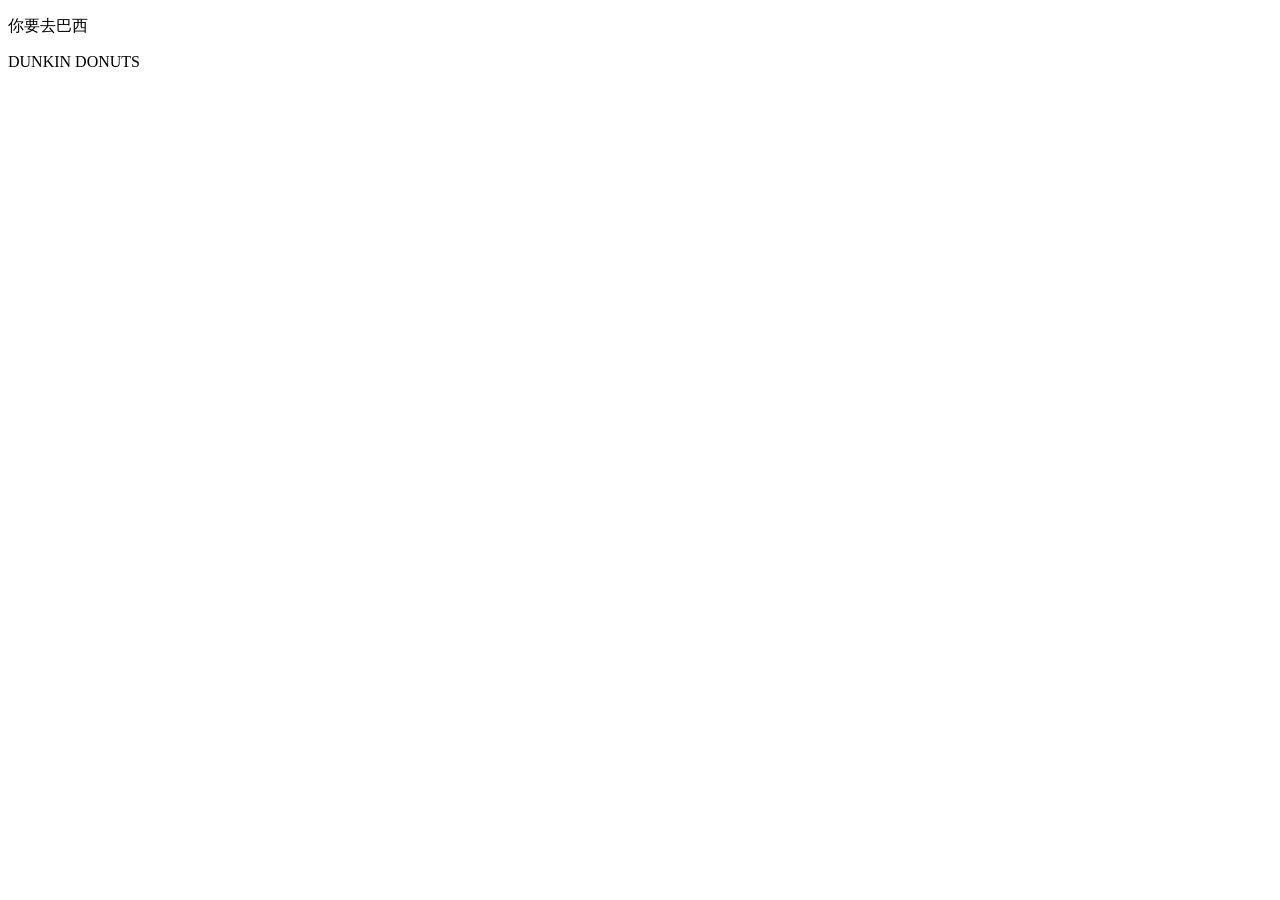
==== index.html @ 85496907 "Merge branch 'master' of https://github.com/VagoImre/test-git" ====
<!DOCTYPE html>
<html lang="de">
<head>
    <meta charset="UTF-8">
    <meta http-equiv="X-UA-Compatible" content="IE=edge">
    <meta name="viewport" content="width=device-width, initial-scale=1.0">
    <title>YOUR GOING TO BRAZIl</title>
</head>
<body>
    <p>你要去巴西</p>
</body>
</html>




DUNKIN DONUTS
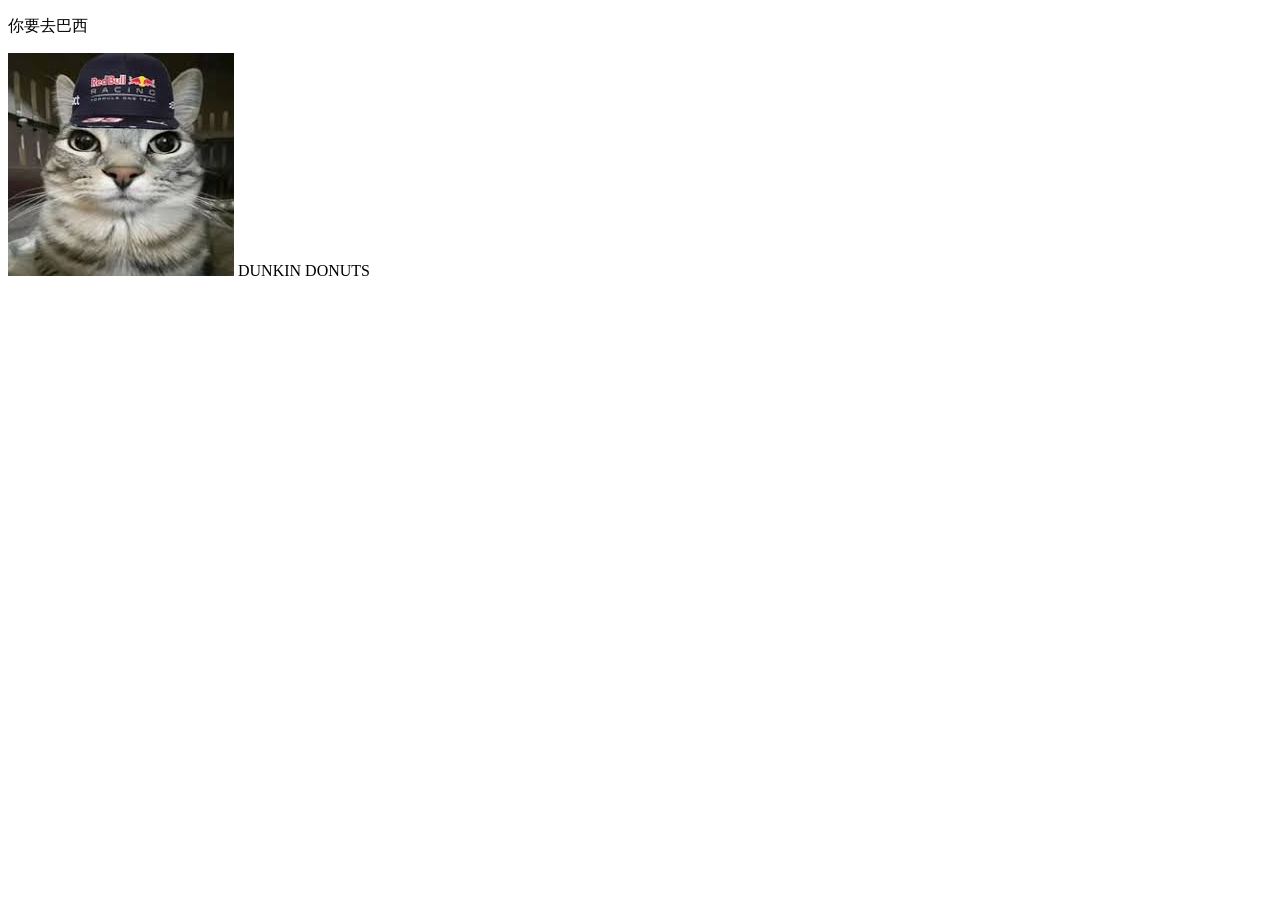
==== commit e4d4de24: "macska update" ====
--- a/index.html
+++ b/index.html
@@ -11,7 +11,7 @@
 </body>
 </html>
 
-
+<img src="Kép.jpg" alt="tebüdöscigány">
 
 
 DUNKIN DONUTS
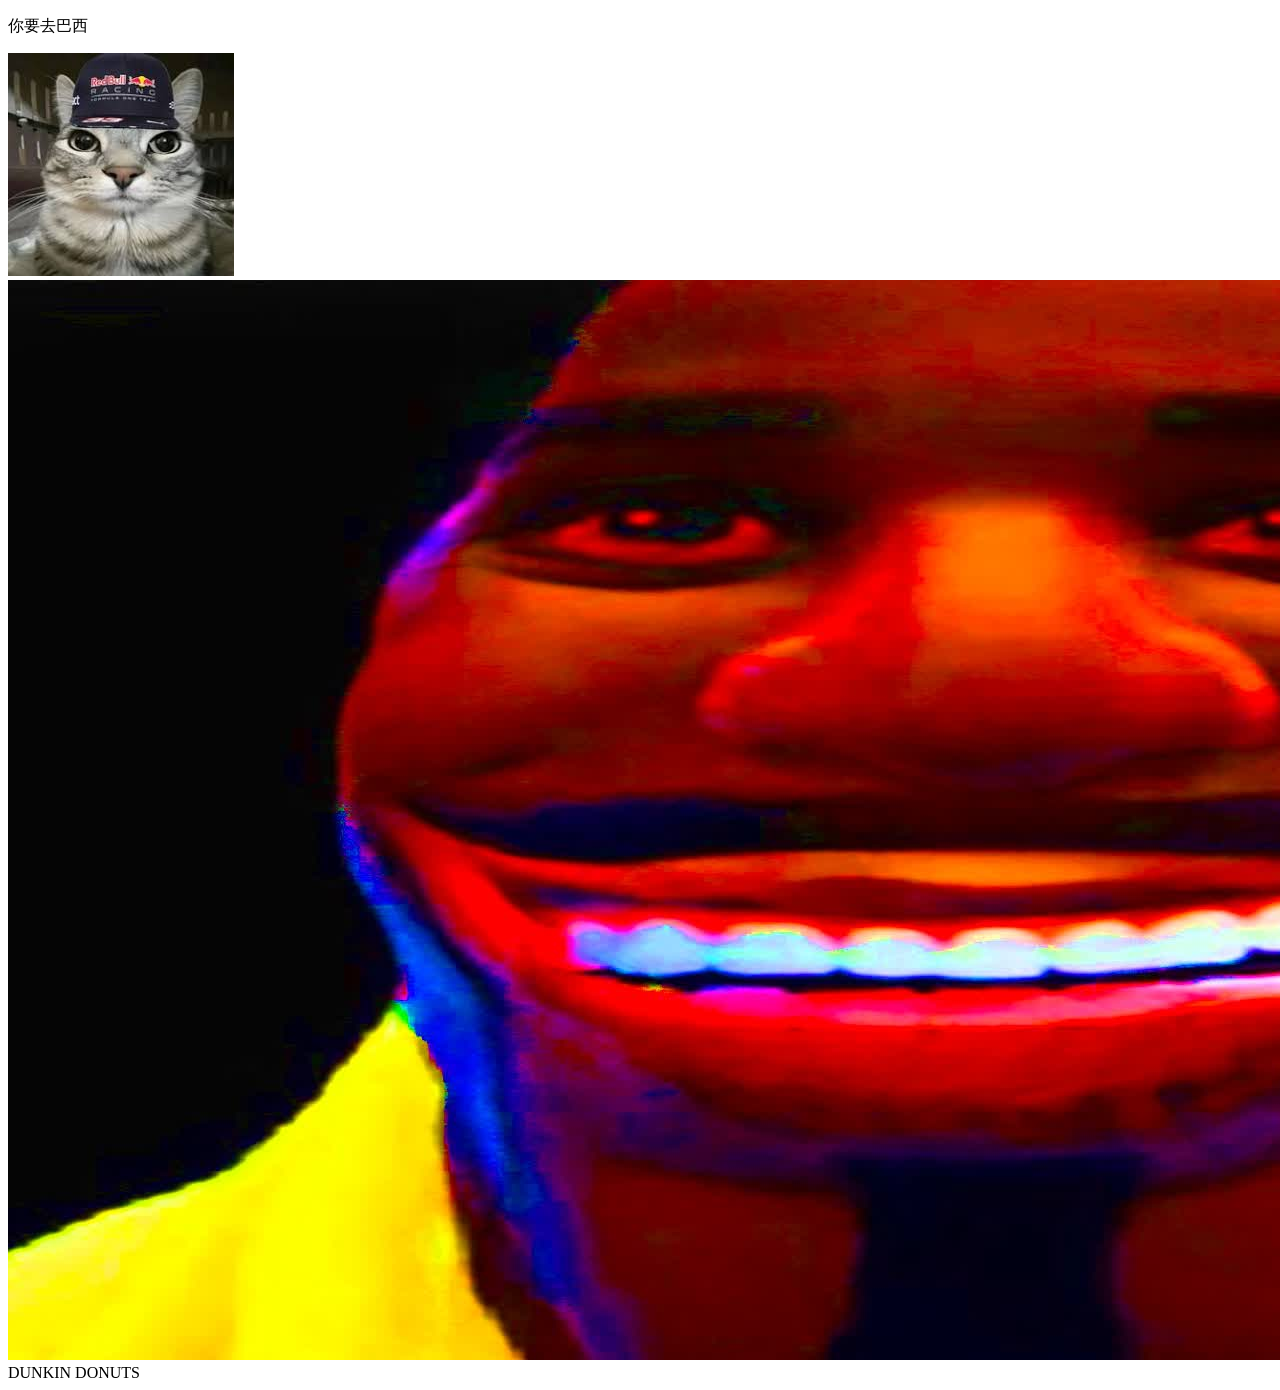
==== commit b5772c7d: "humpscare update" ====
--- a/index.html
+++ b/index.html
@@ -12,6 +12,6 @@
 </html>
 
 <img src="Kép.jpg" alt="tebüdöscigány">
-
+<img src="escari.allert.jpeg" alt="officer nate higgerson">
 
 DUNKIN DONUTS
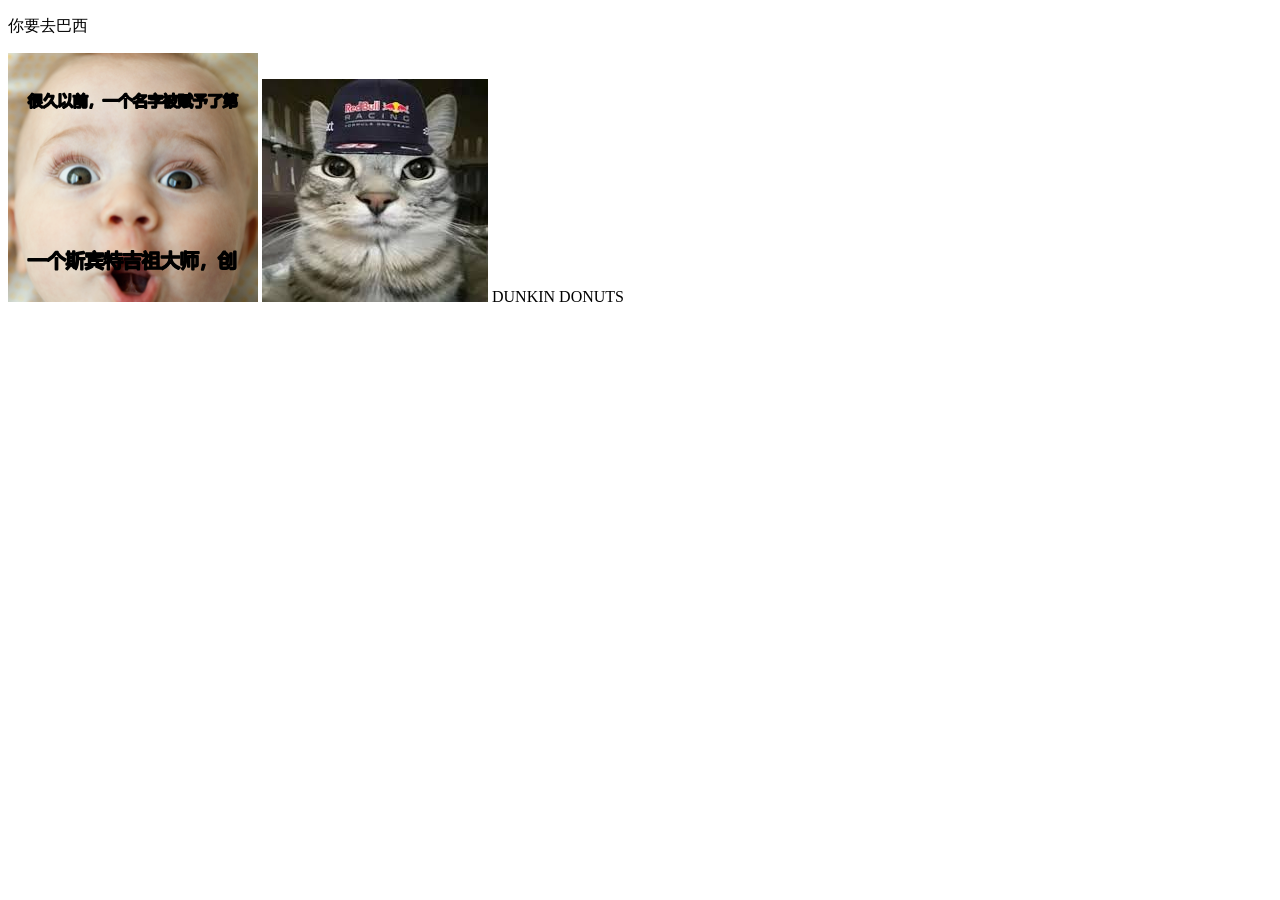
==== commit 0b07f99e: "iallma" ====
--- a/index.html
+++ b/index.html
@@ -8,10 +8,11 @@
 </head>
 <body>
     <p>你要去巴西</p>
+    <img src="bingchilling.png" alt="elmehetszafrancba">
 </body>
 </html>
 
 <img src="Kép.jpg" alt="tebüdöscigány">
-<img src="escari.allert.jpeg" alt="officer nate higgerson">
+
 
 DUNKIN DONUTS
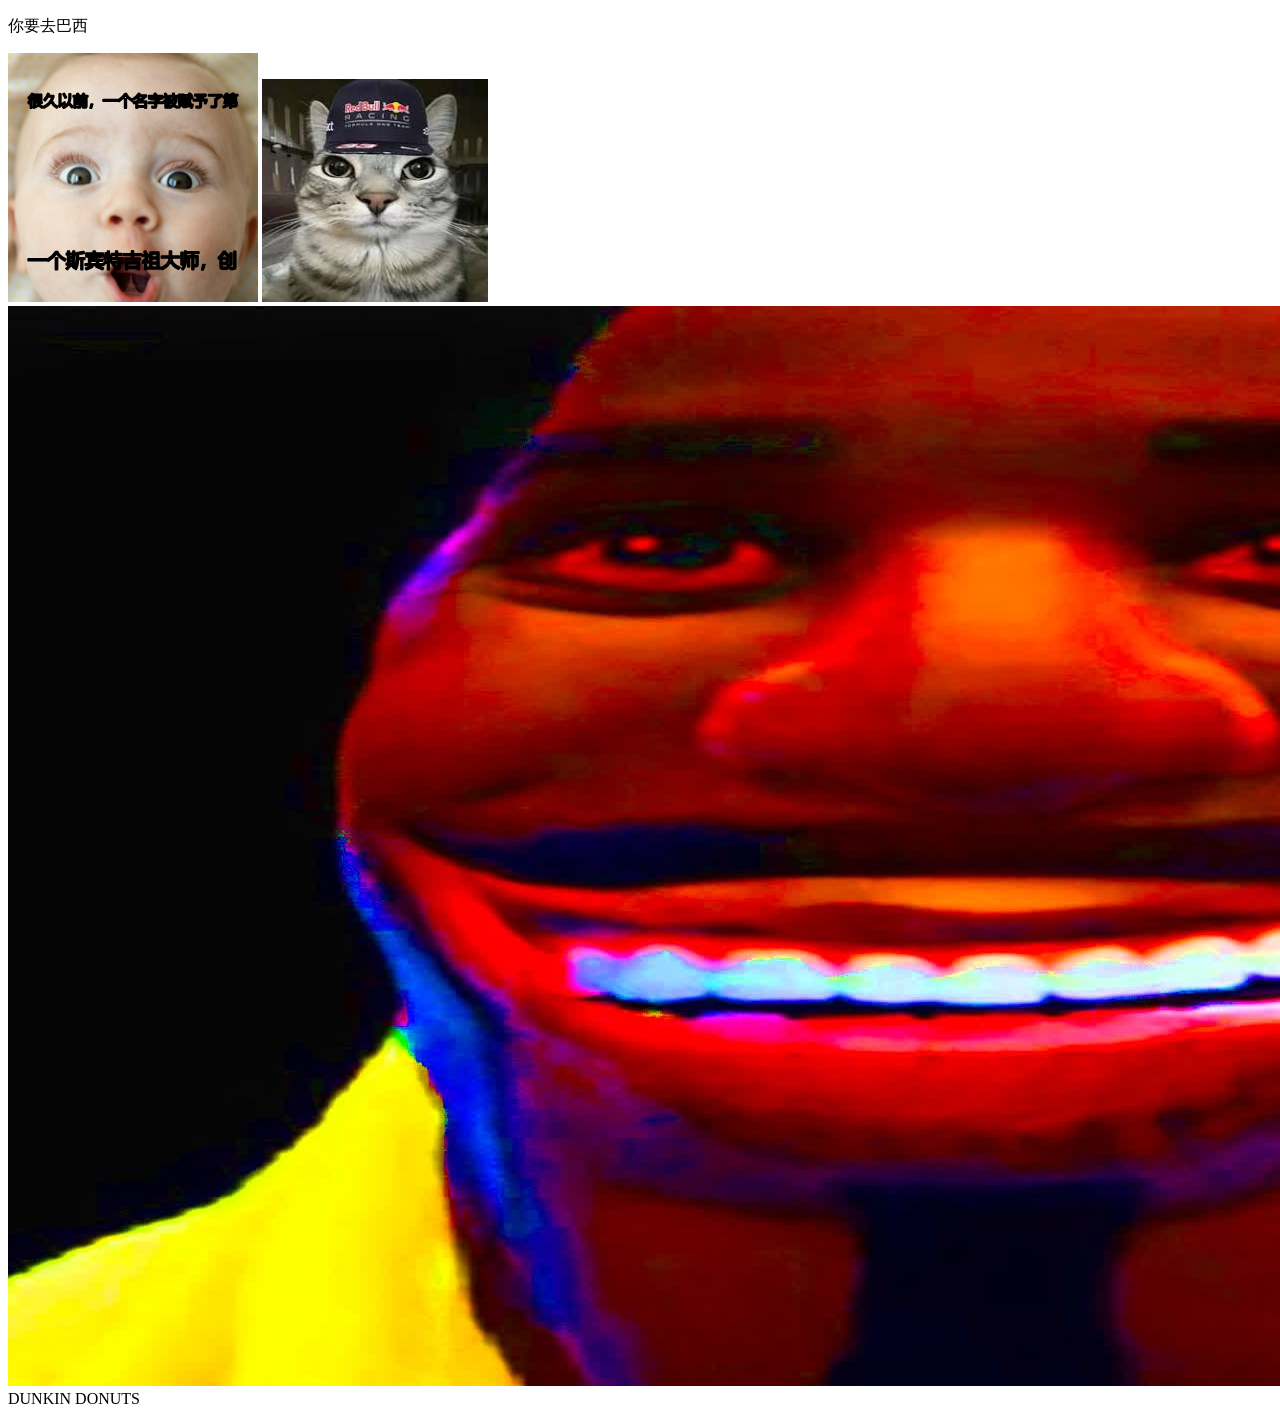
==== commit 50dc8b6a: "Merge branch 'master' of https://github.com/VagoImre/test-git" ====
--- a/index.html
+++ b/index.html
@@ -13,6 +13,6 @@
 </html>
 
 <img src="Kép.jpg" alt="tebüdöscigány">
-
+<img src="escari.allert.jpeg" alt="officer nate higgerson">
 
 DUNKIN DONUTS
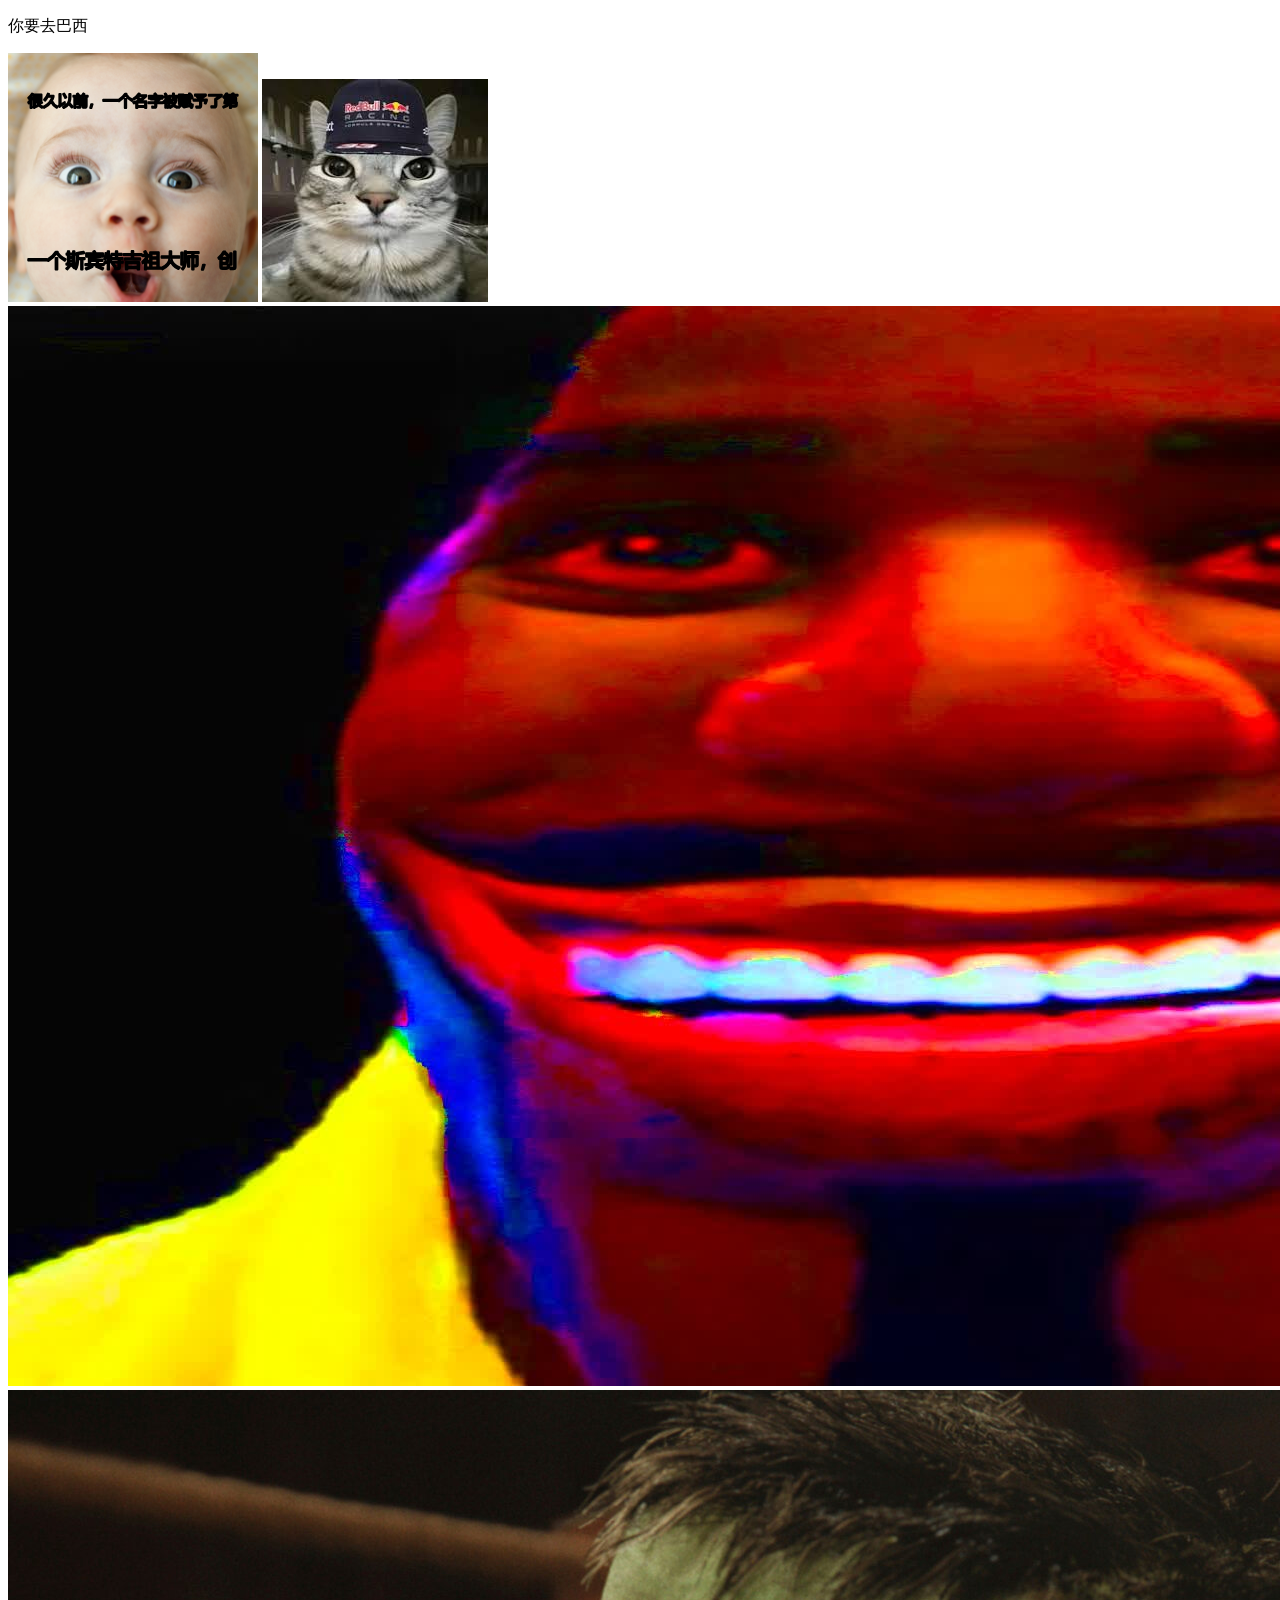
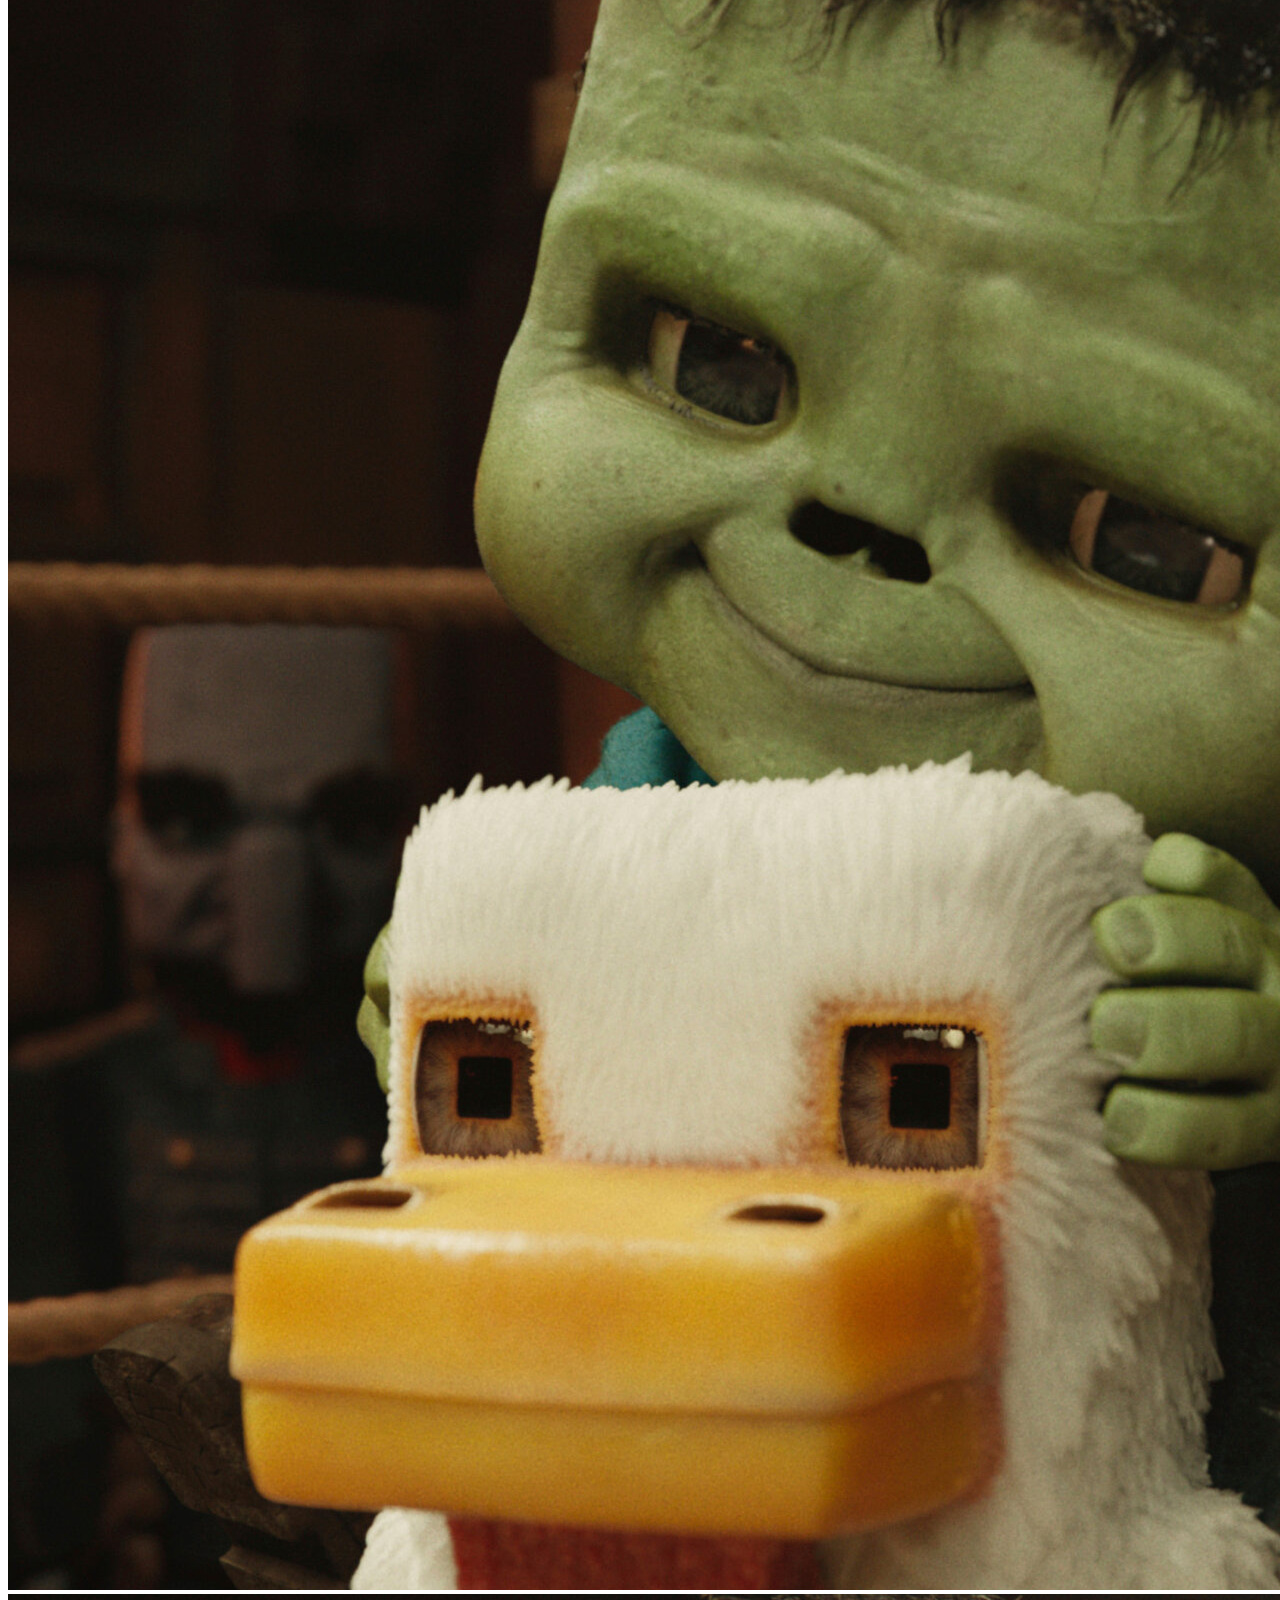
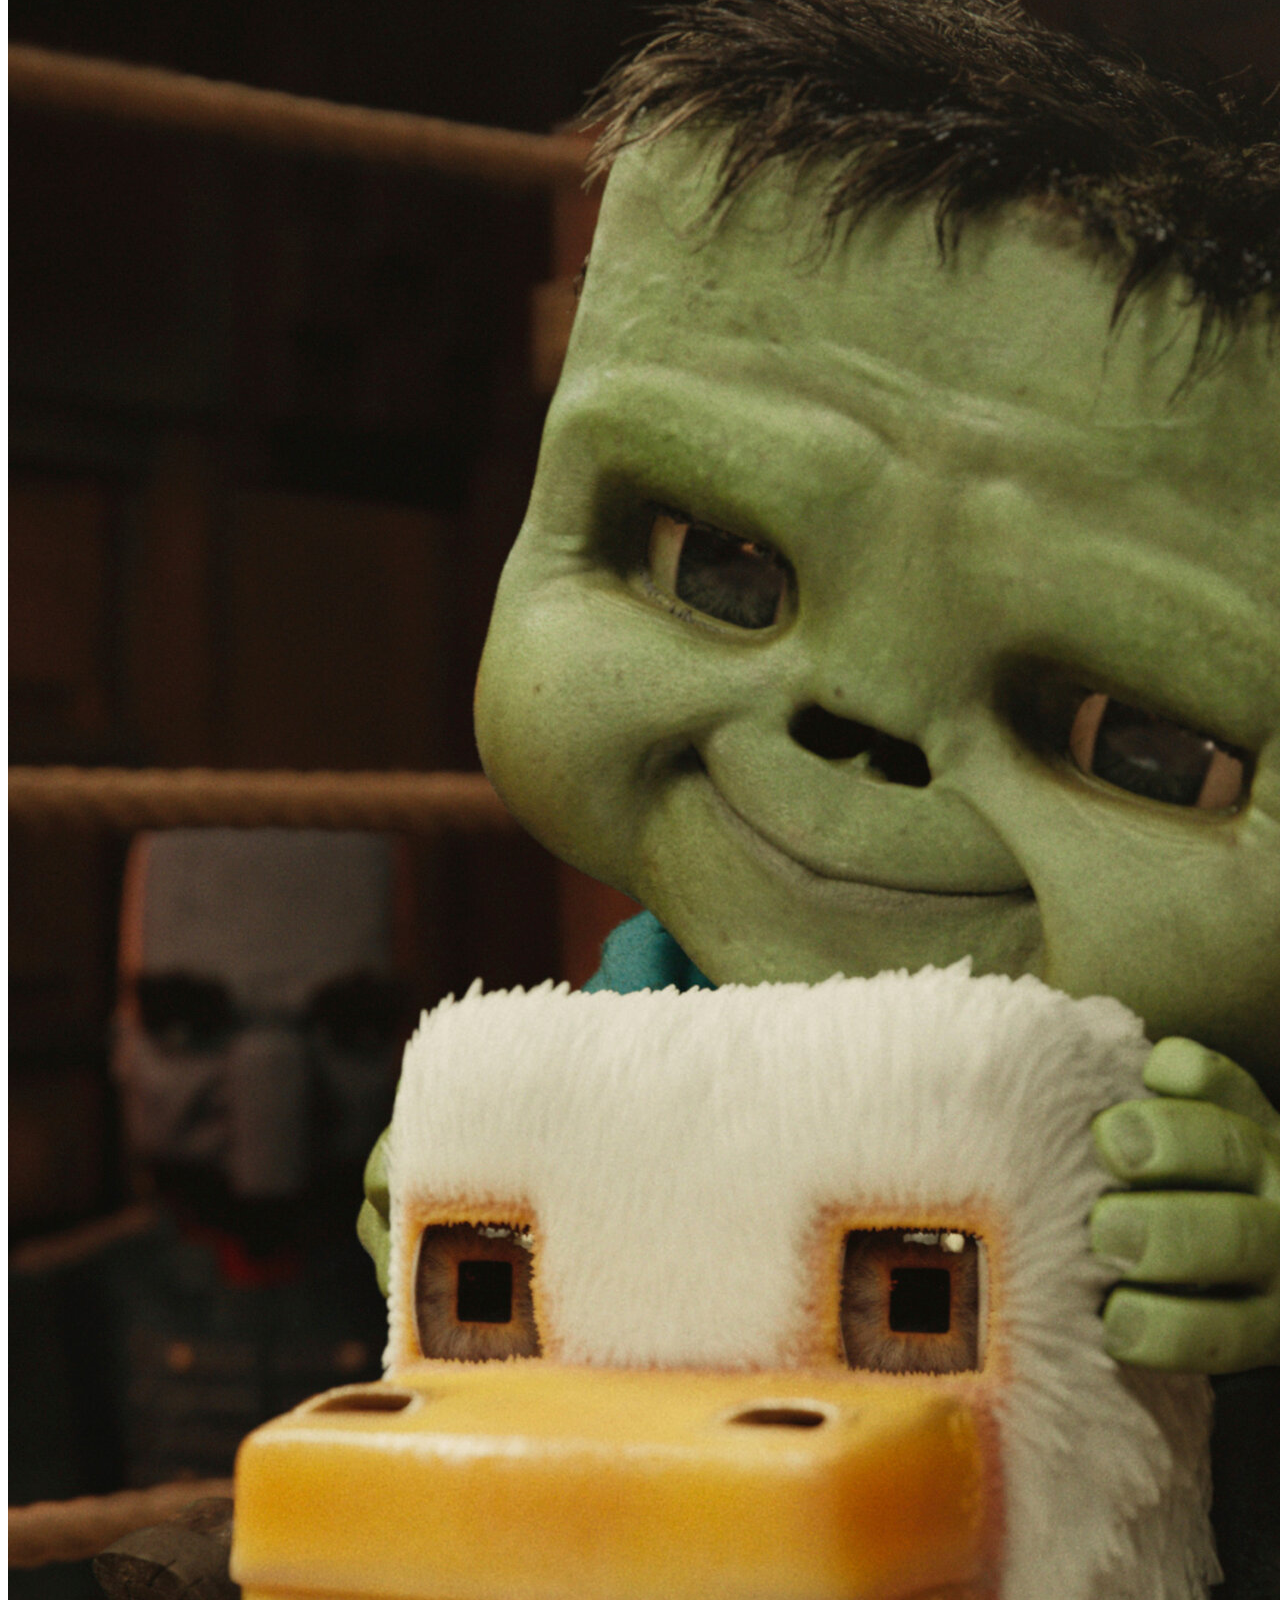
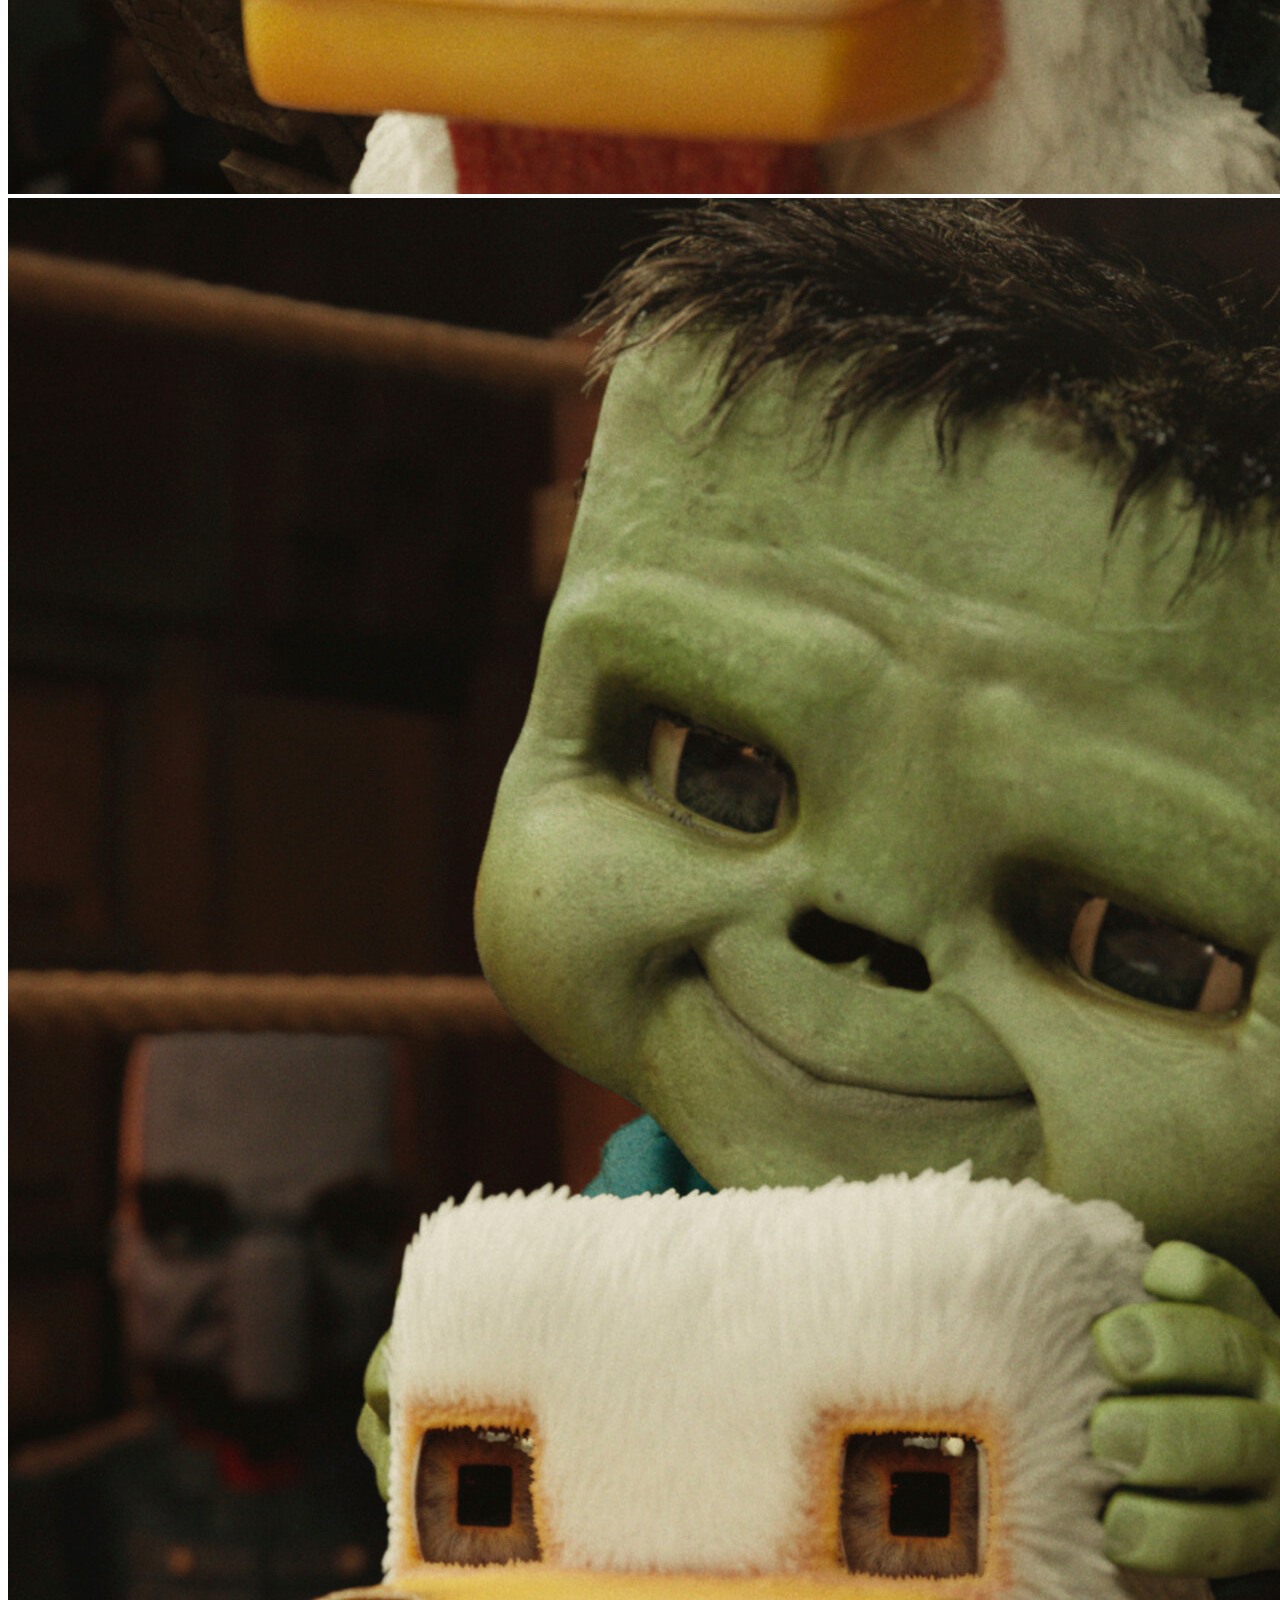
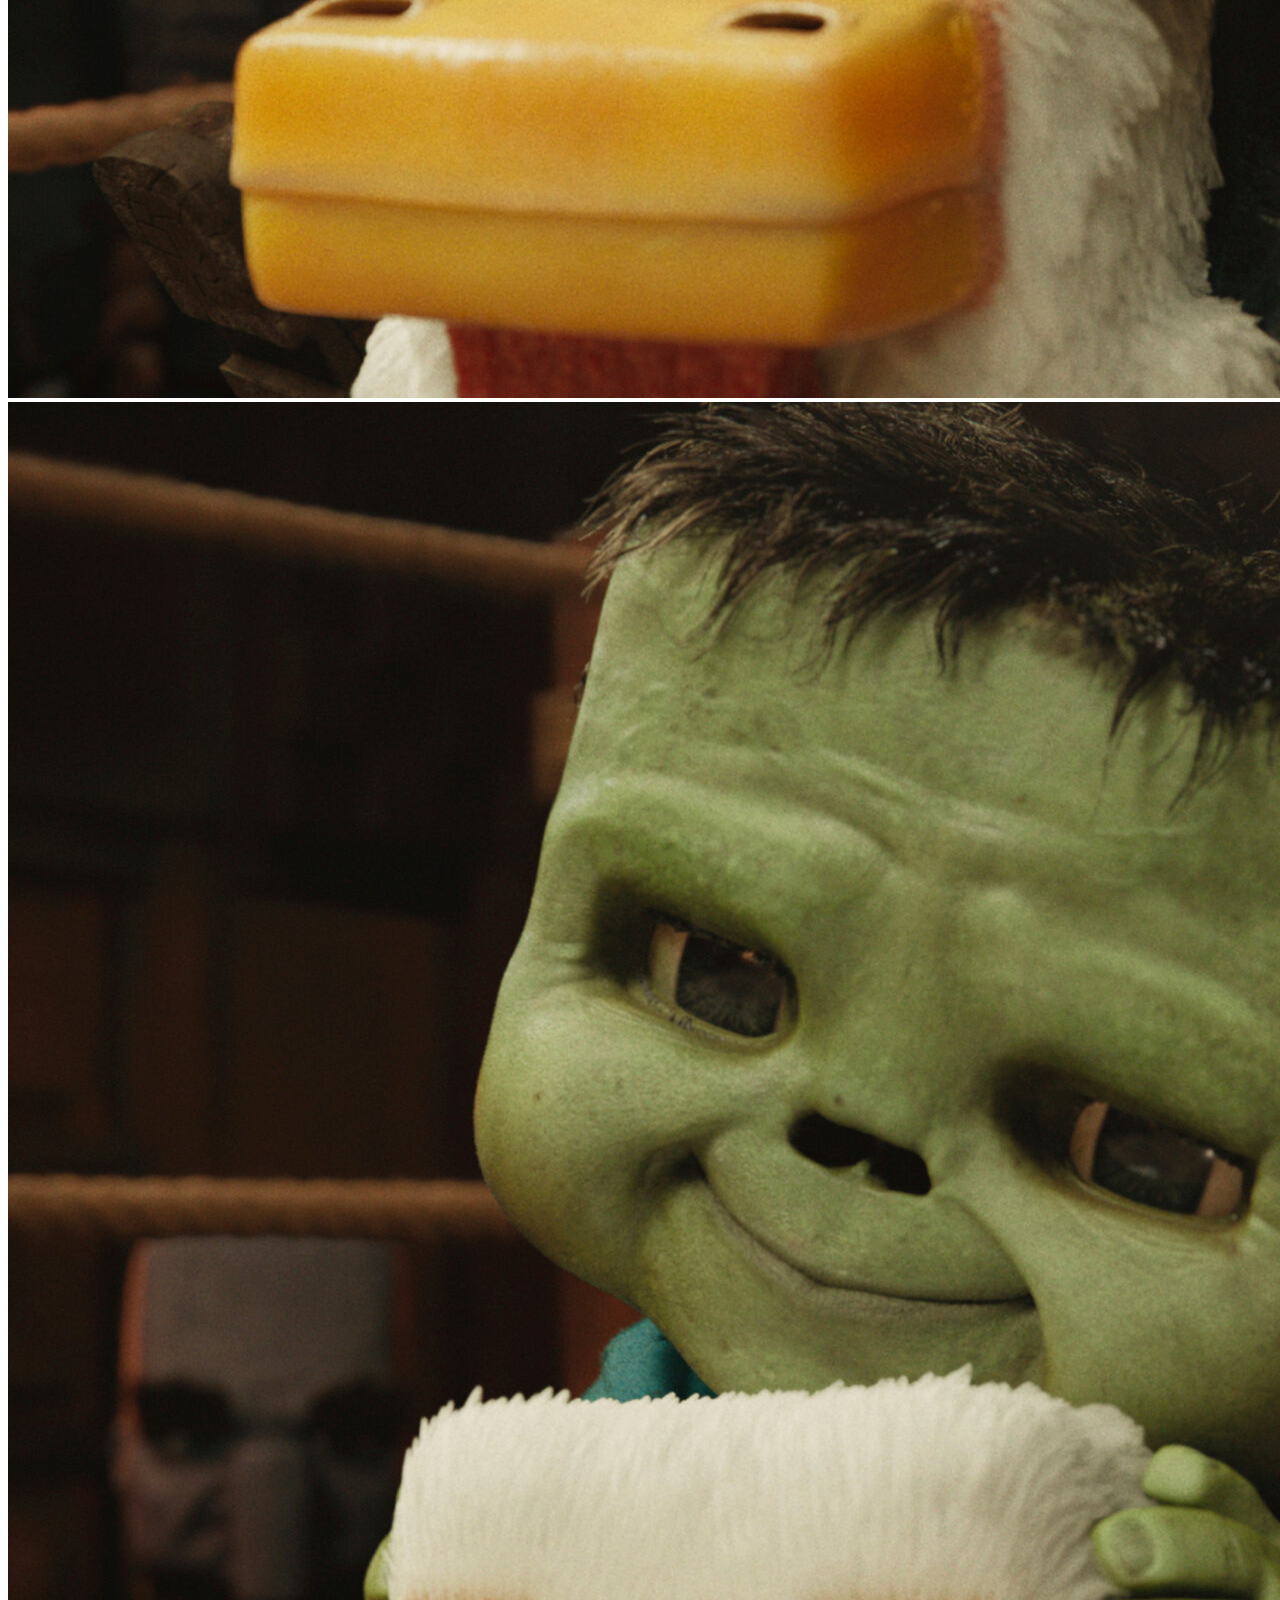
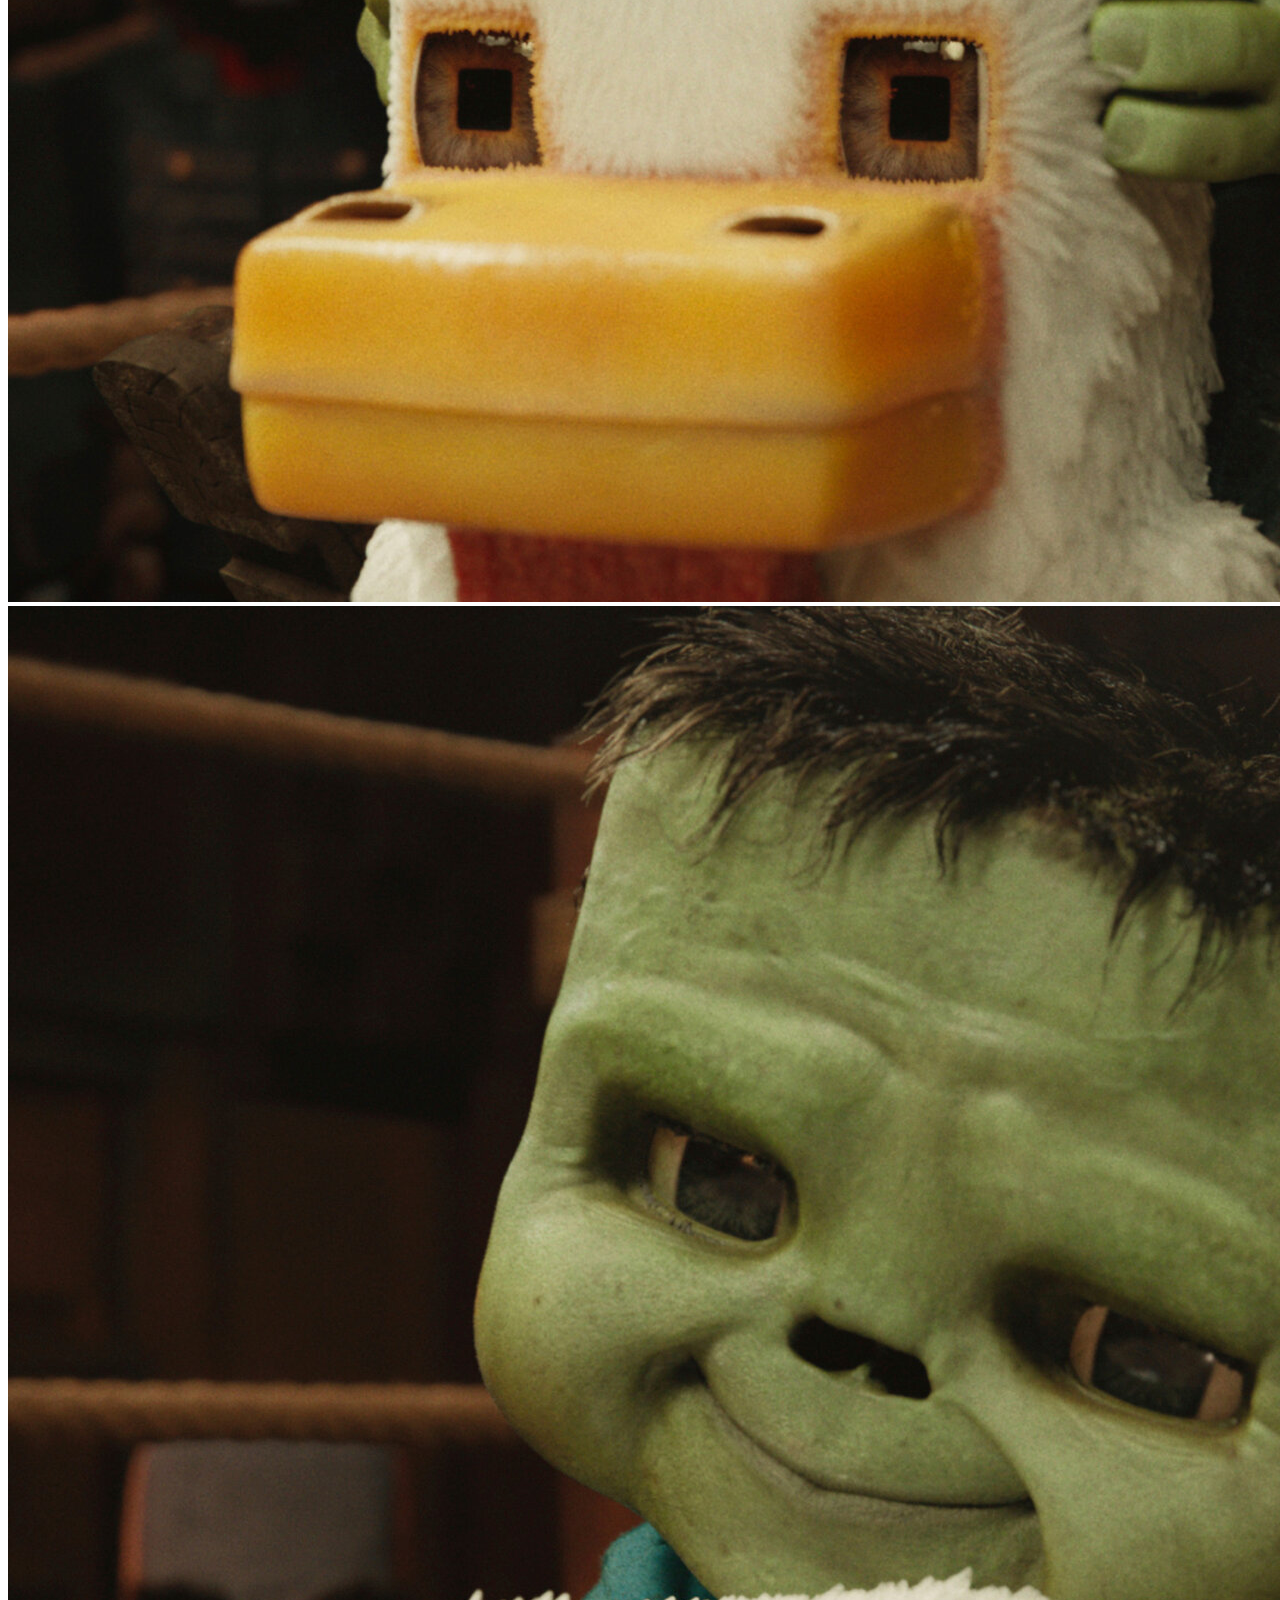
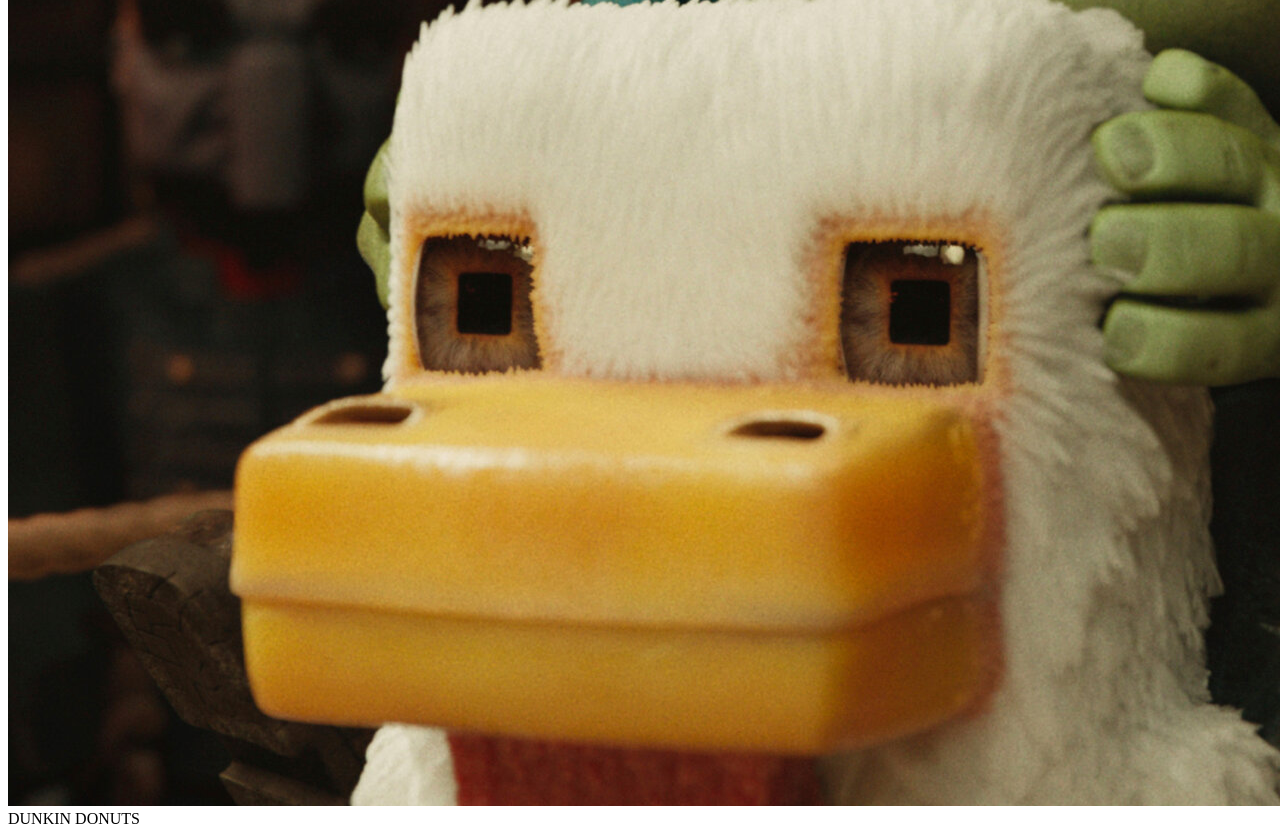
==== commit eec93493: "chickn jockey" ====
--- a/index.html
+++ b/index.html
@@ -14,5 +14,10 @@
 
 <img src="Kép.jpg" alt="tebüdöscigány">
 <img src="escari.allert.jpeg" alt="officer nate higgerson">
+<img src="10cul-chicken-jockey-vqlf-mediumSquareAt3X.jpg" alt="menyafrancbatenyomorek">
+<img src="10cul-chicken-jockey-vqlf-mediumSquareAt3X.jpg" alt="menyafrancbatenyomorek">
+<img src="10cul-chicken-jockey-vqlf-mediumSquareAt3X.jpg" alt="menyafrancbatenyomorek">
+<img src="10cul-chicken-jockey-vqlf-mediumSquareAt3X.jpg" alt="menyafrancbatenyomorek">
+<img src="10cul-chicken-jockey-vqlf-mediumSquareAt3X.jpg" alt="menyafrancbatenyomorek">
 
 DUNKIN DONUTS
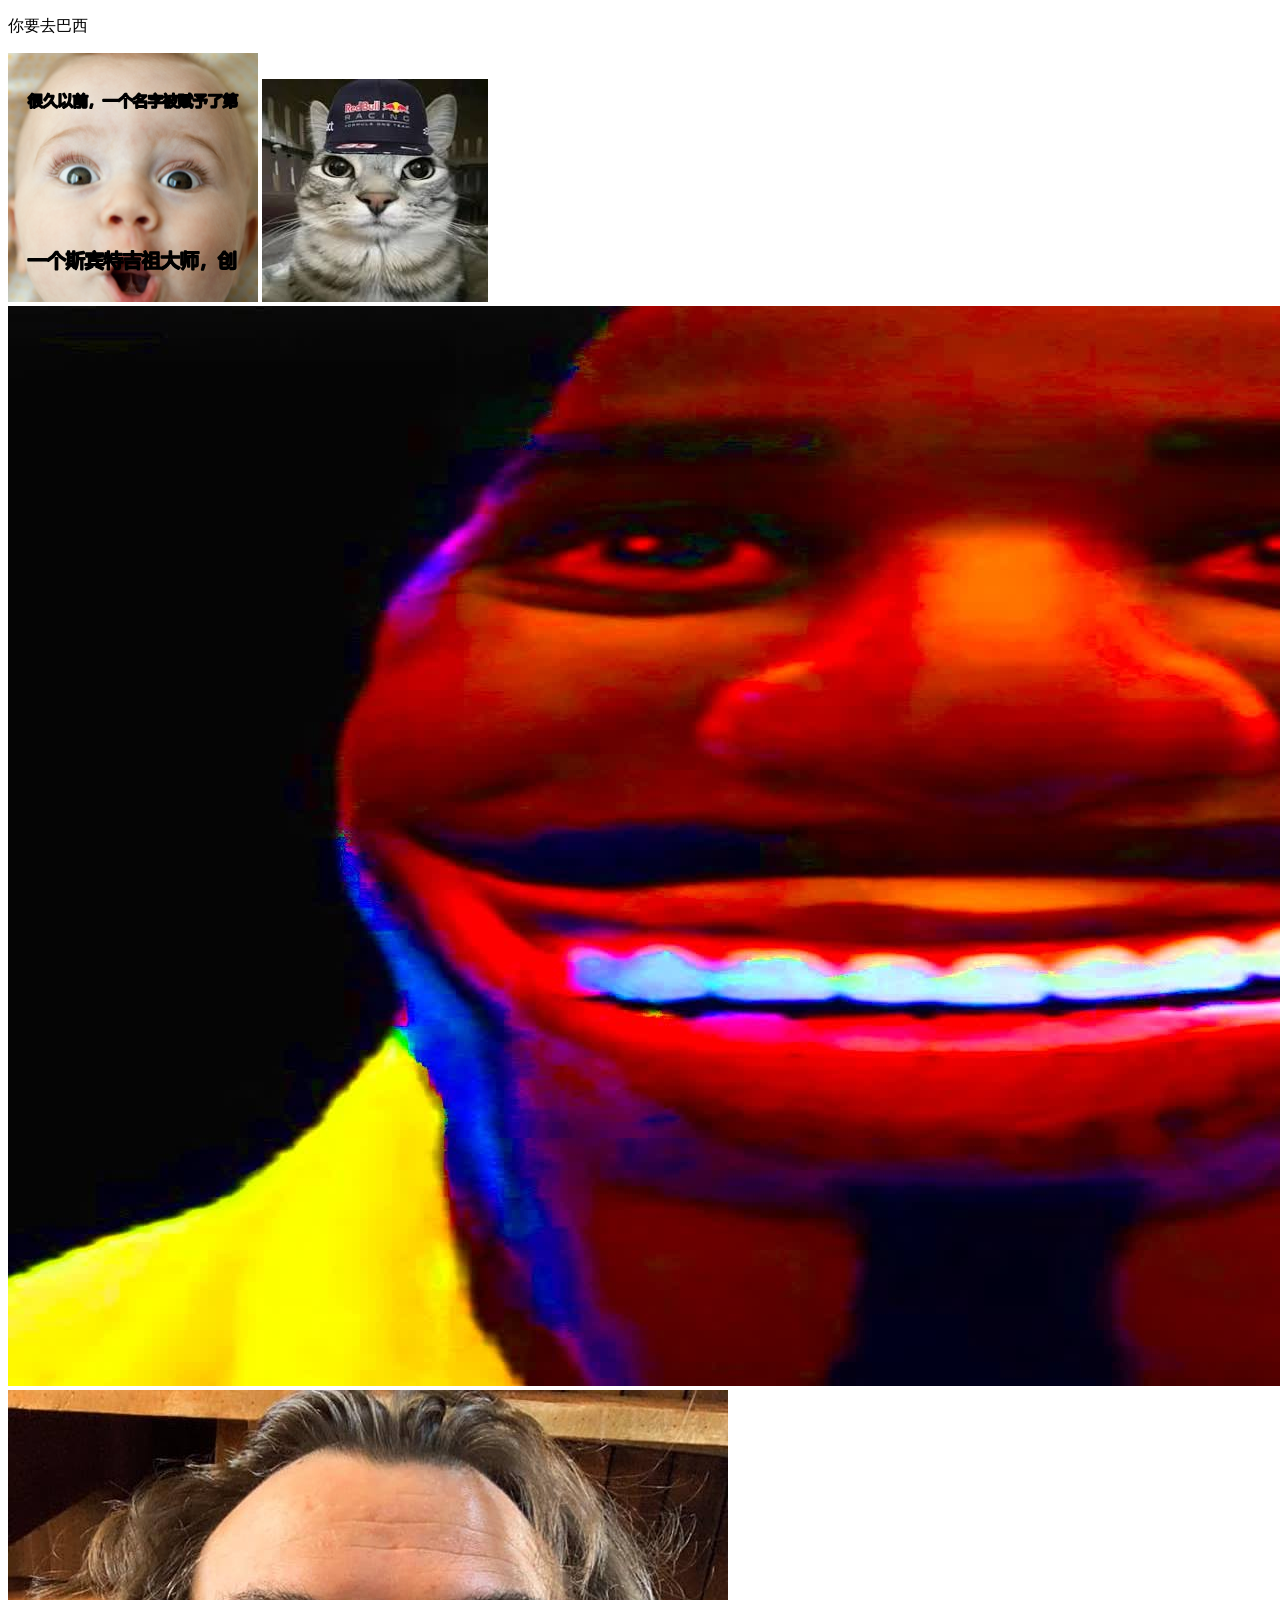
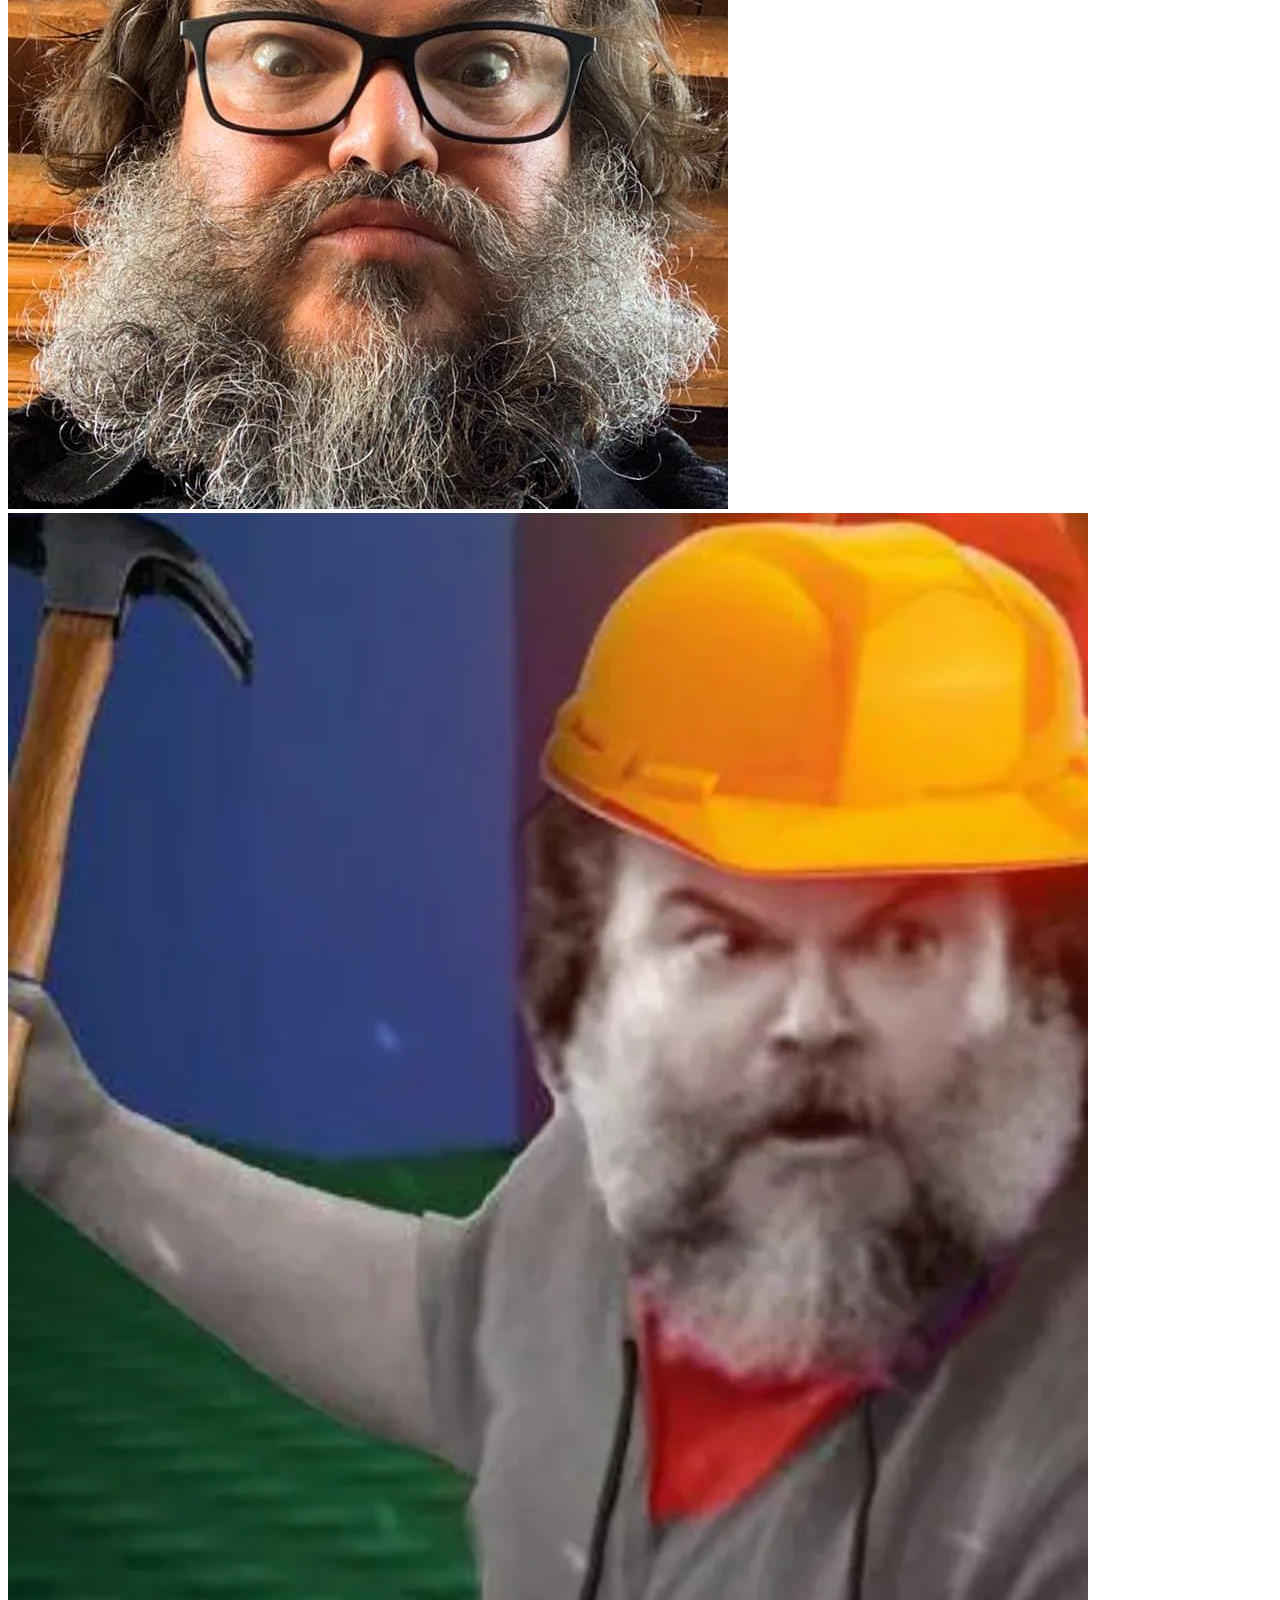
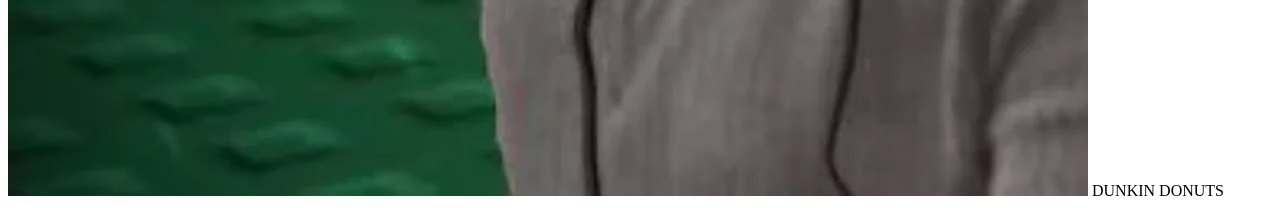
==== commit 4cc37135: "cigányinvázió" ====
--- a/index.html
+++ b/index.html
@@ -14,10 +14,6 @@
 
 <img src="Kép.jpg" alt="tebüdöscigány">
 <img src="escari.allert.jpeg" alt="officer nate higgerson">
-<img src="10cul-chicken-jockey-vqlf-mediumSquareAt3X.jpg" alt="menyafrancbatenyomorek">
-<img src="10cul-chicken-jockey-vqlf-mediumSquareAt3X.jpg" alt="menyafrancbatenyomorek">
-<img src="10cul-chicken-jockey-vqlf-mediumSquareAt3X.jpg" alt="menyafrancbatenyomorek">
-<img src="10cul-chicken-jockey-vqlf-mediumSquareAt3X.jpg" alt="menyafrancbatenyomorek">
-<img src="10cul-chicken-jockey-vqlf-mediumSquareAt3X.jpg" alt="menyafrancbatenyomorek">
-
+<img src="158433789_284500399704227_1827541601248490346_n.jpg" alt="benedekkys">
+<img src="top-9-reasons-why-im-retro-builderman-from-forsaken-v0-jt1ojzr98uif1.jpg" alt="jakobfeka">
 DUNKIN DONUTS
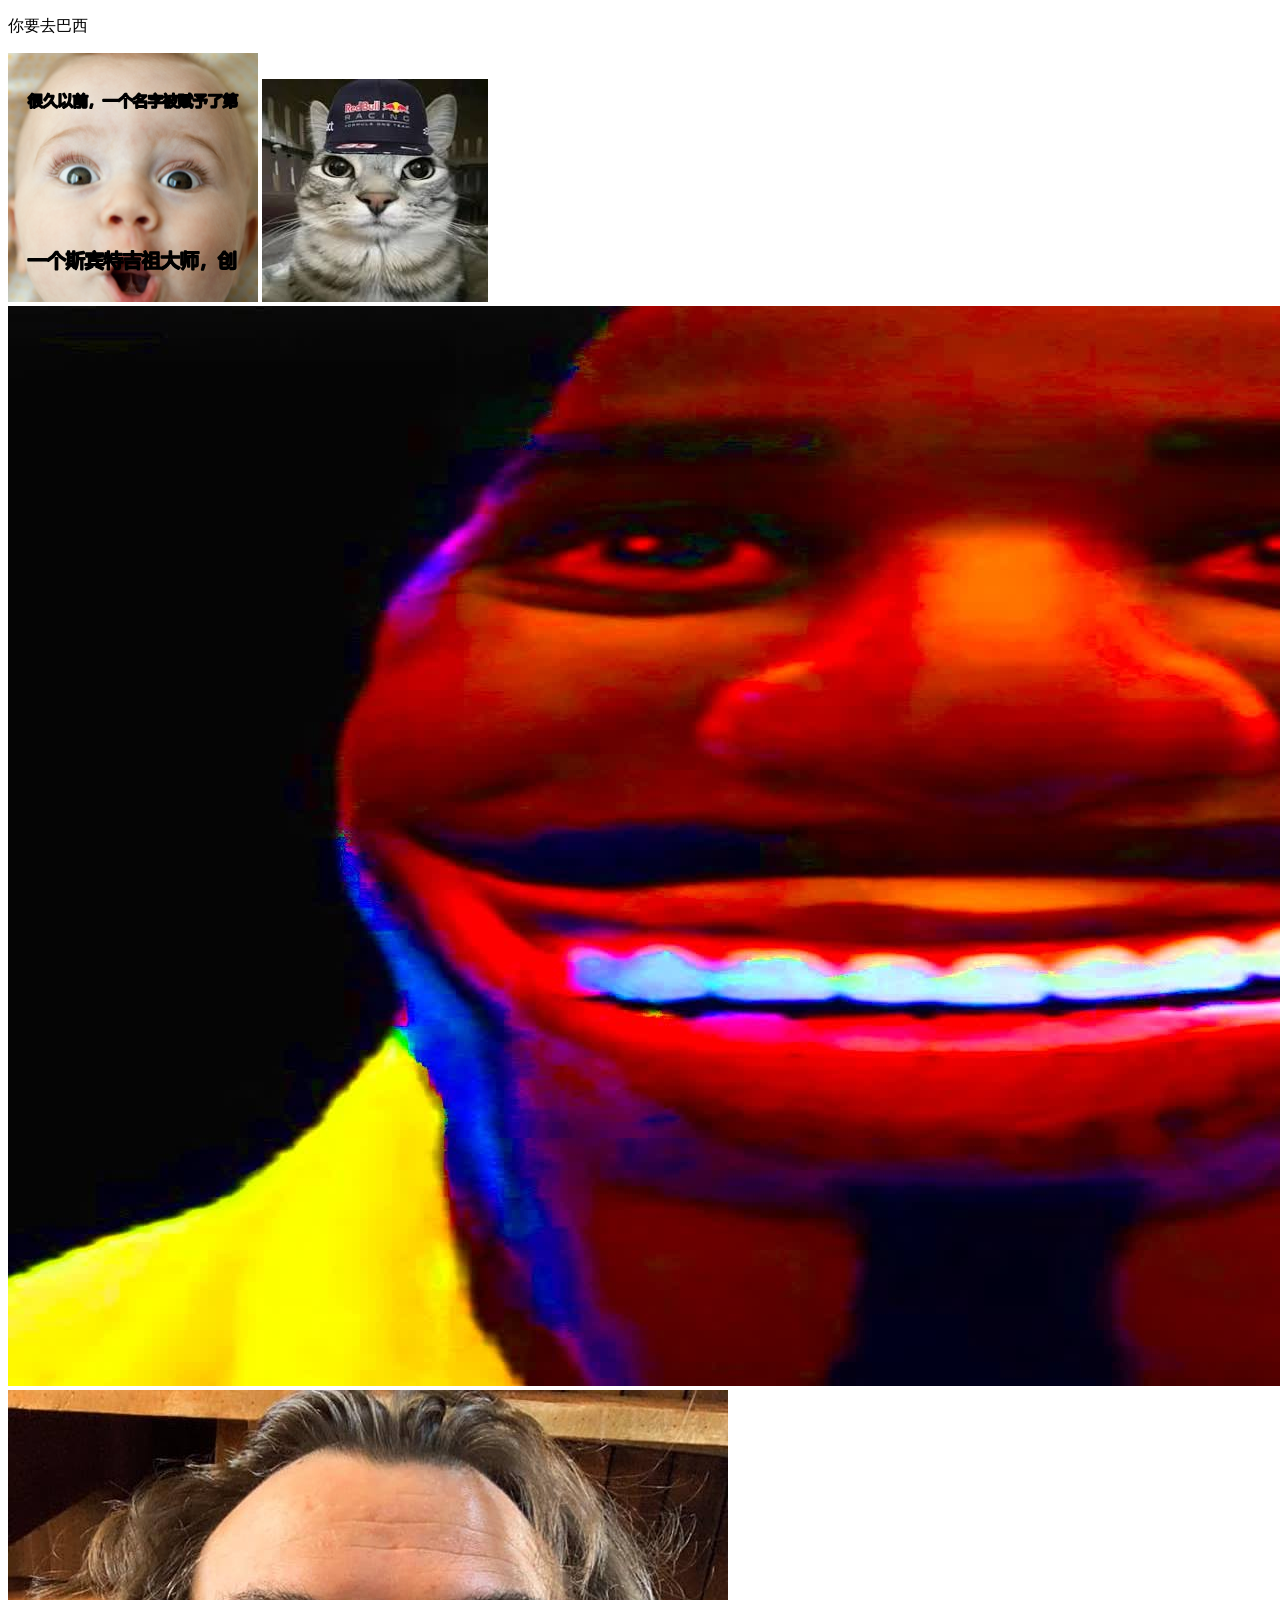
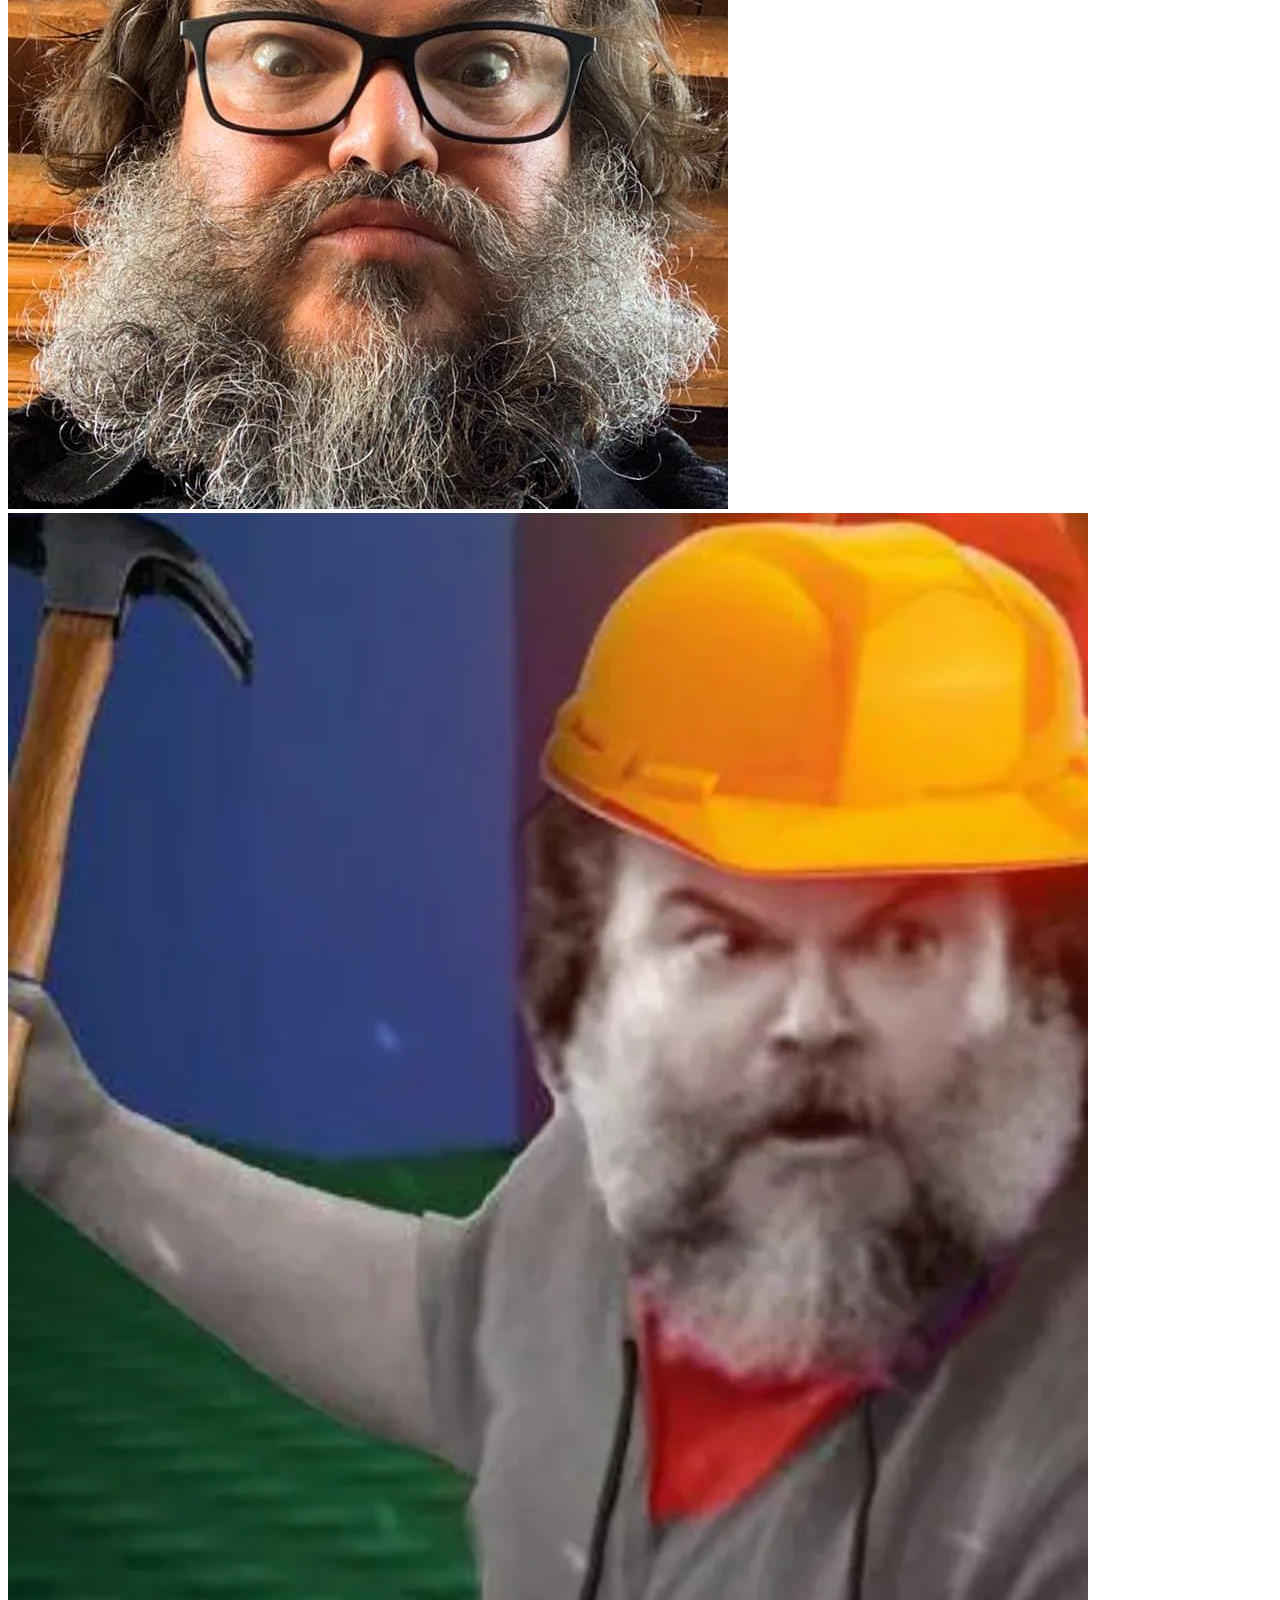
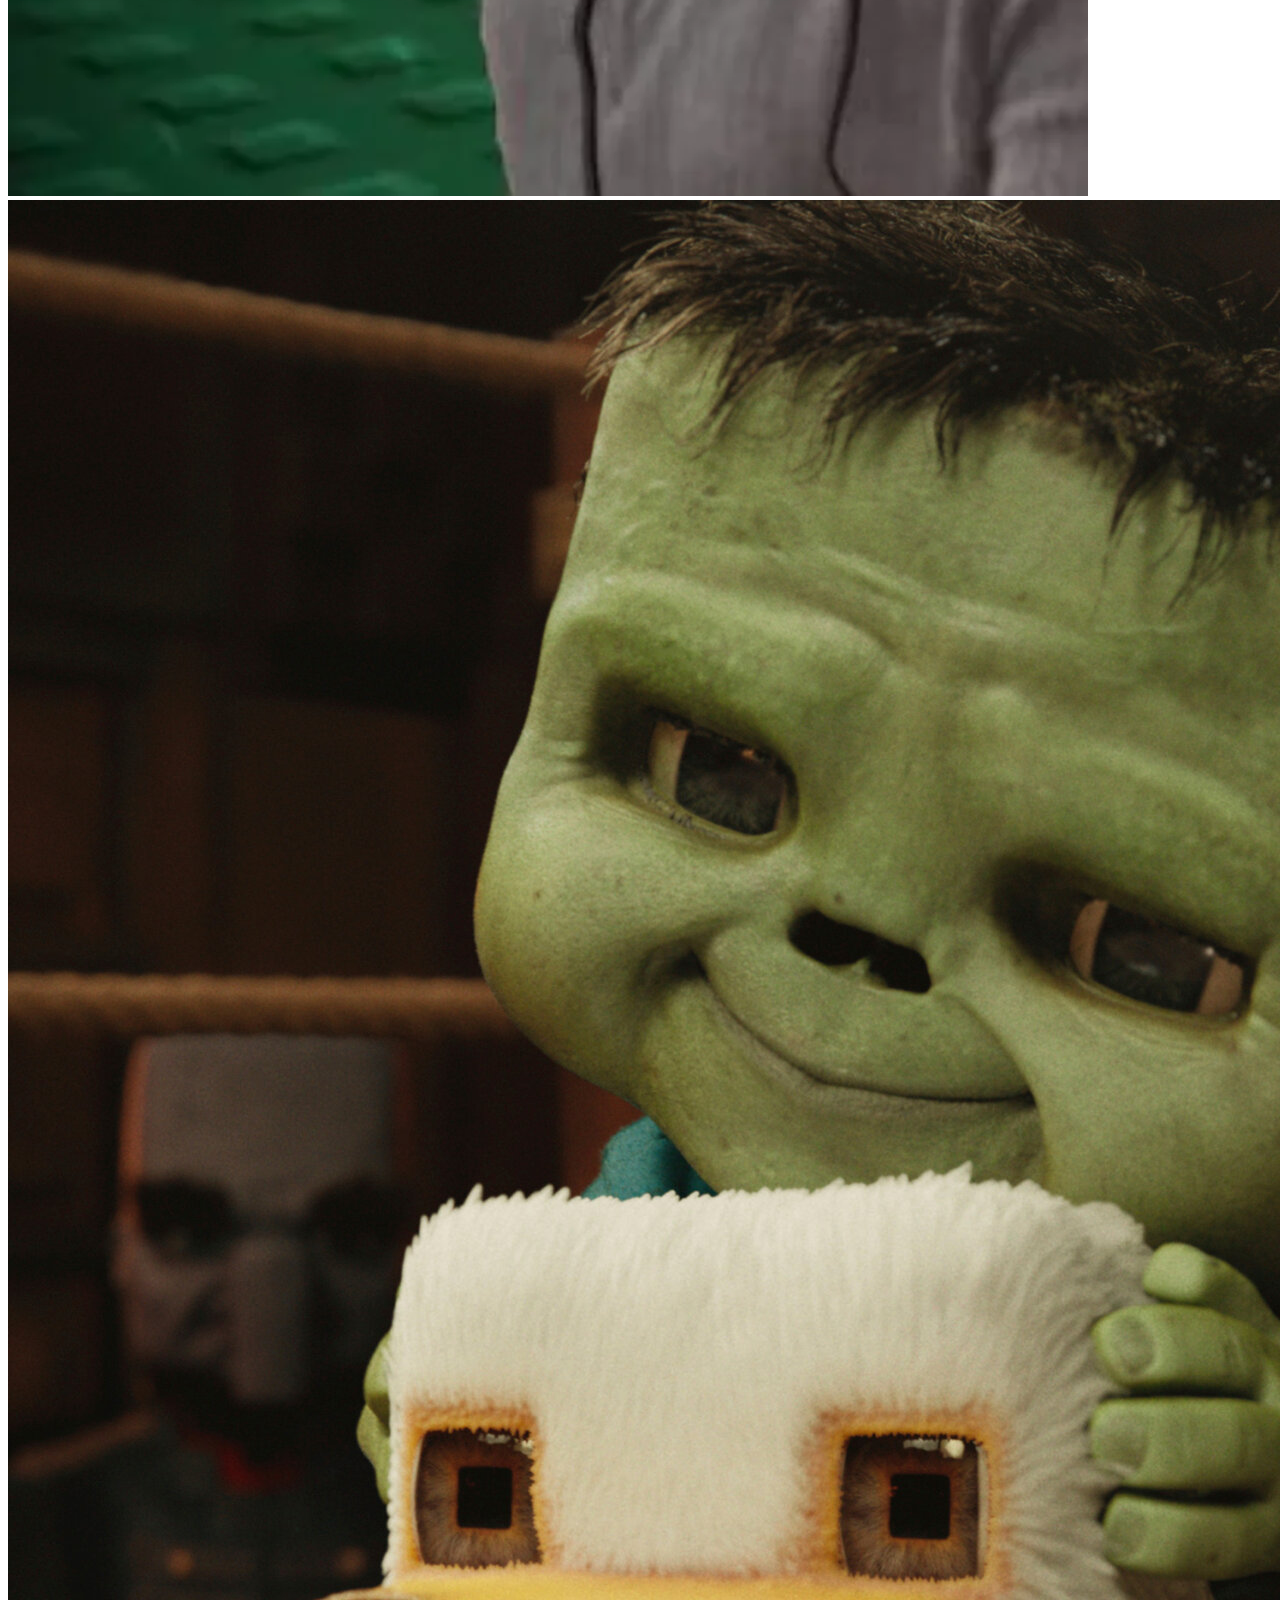
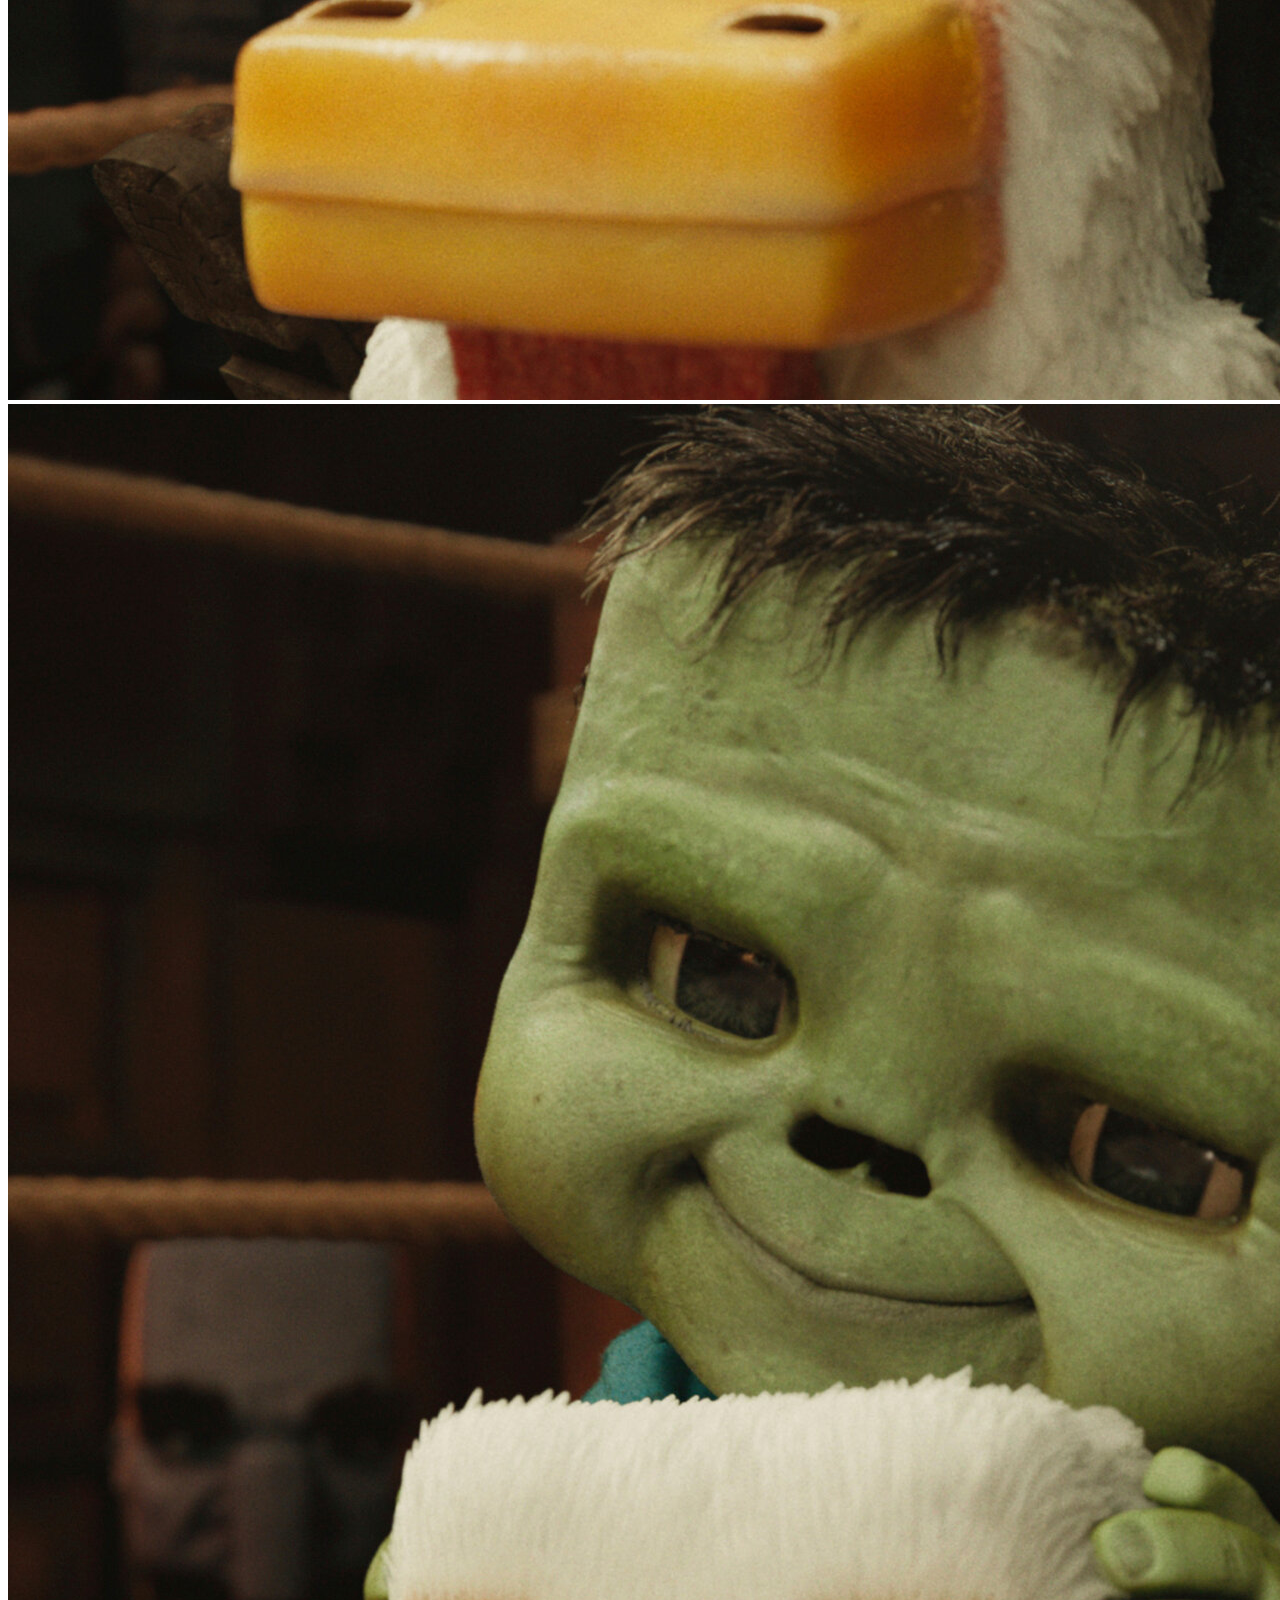
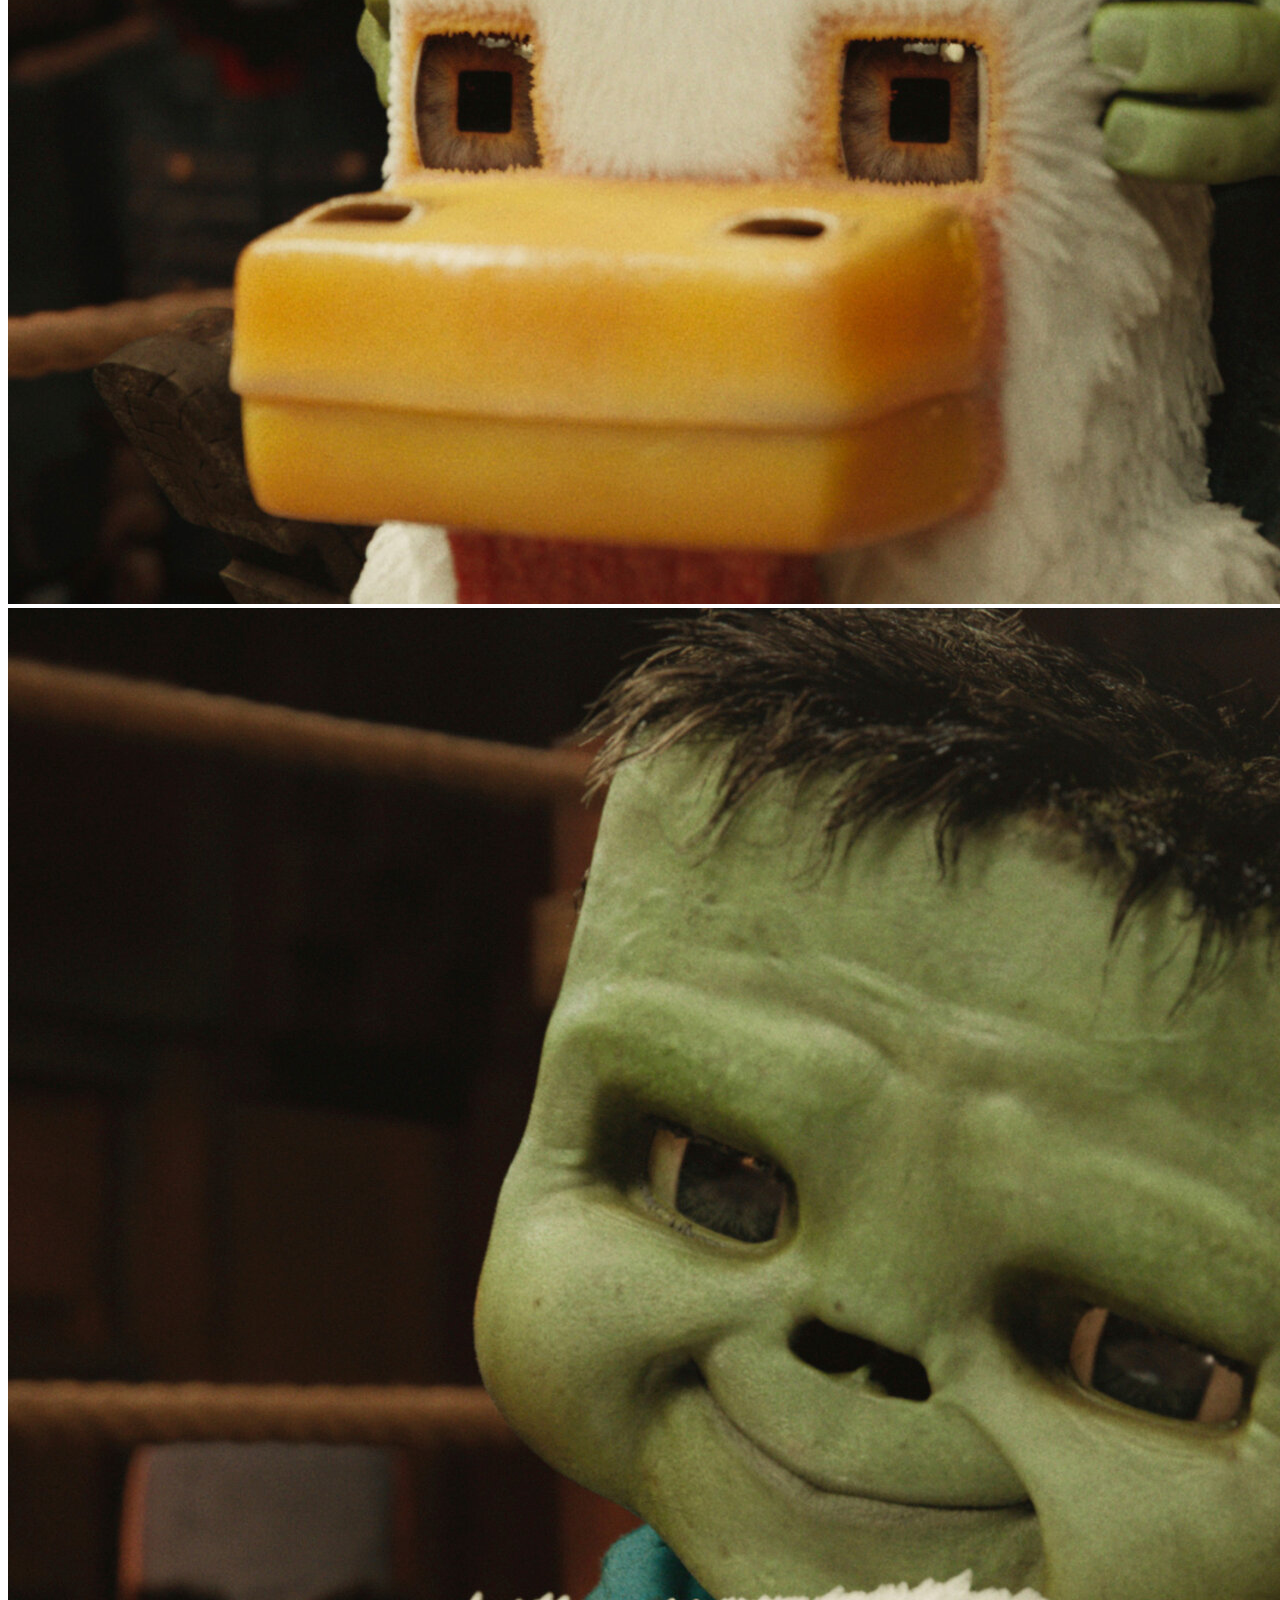
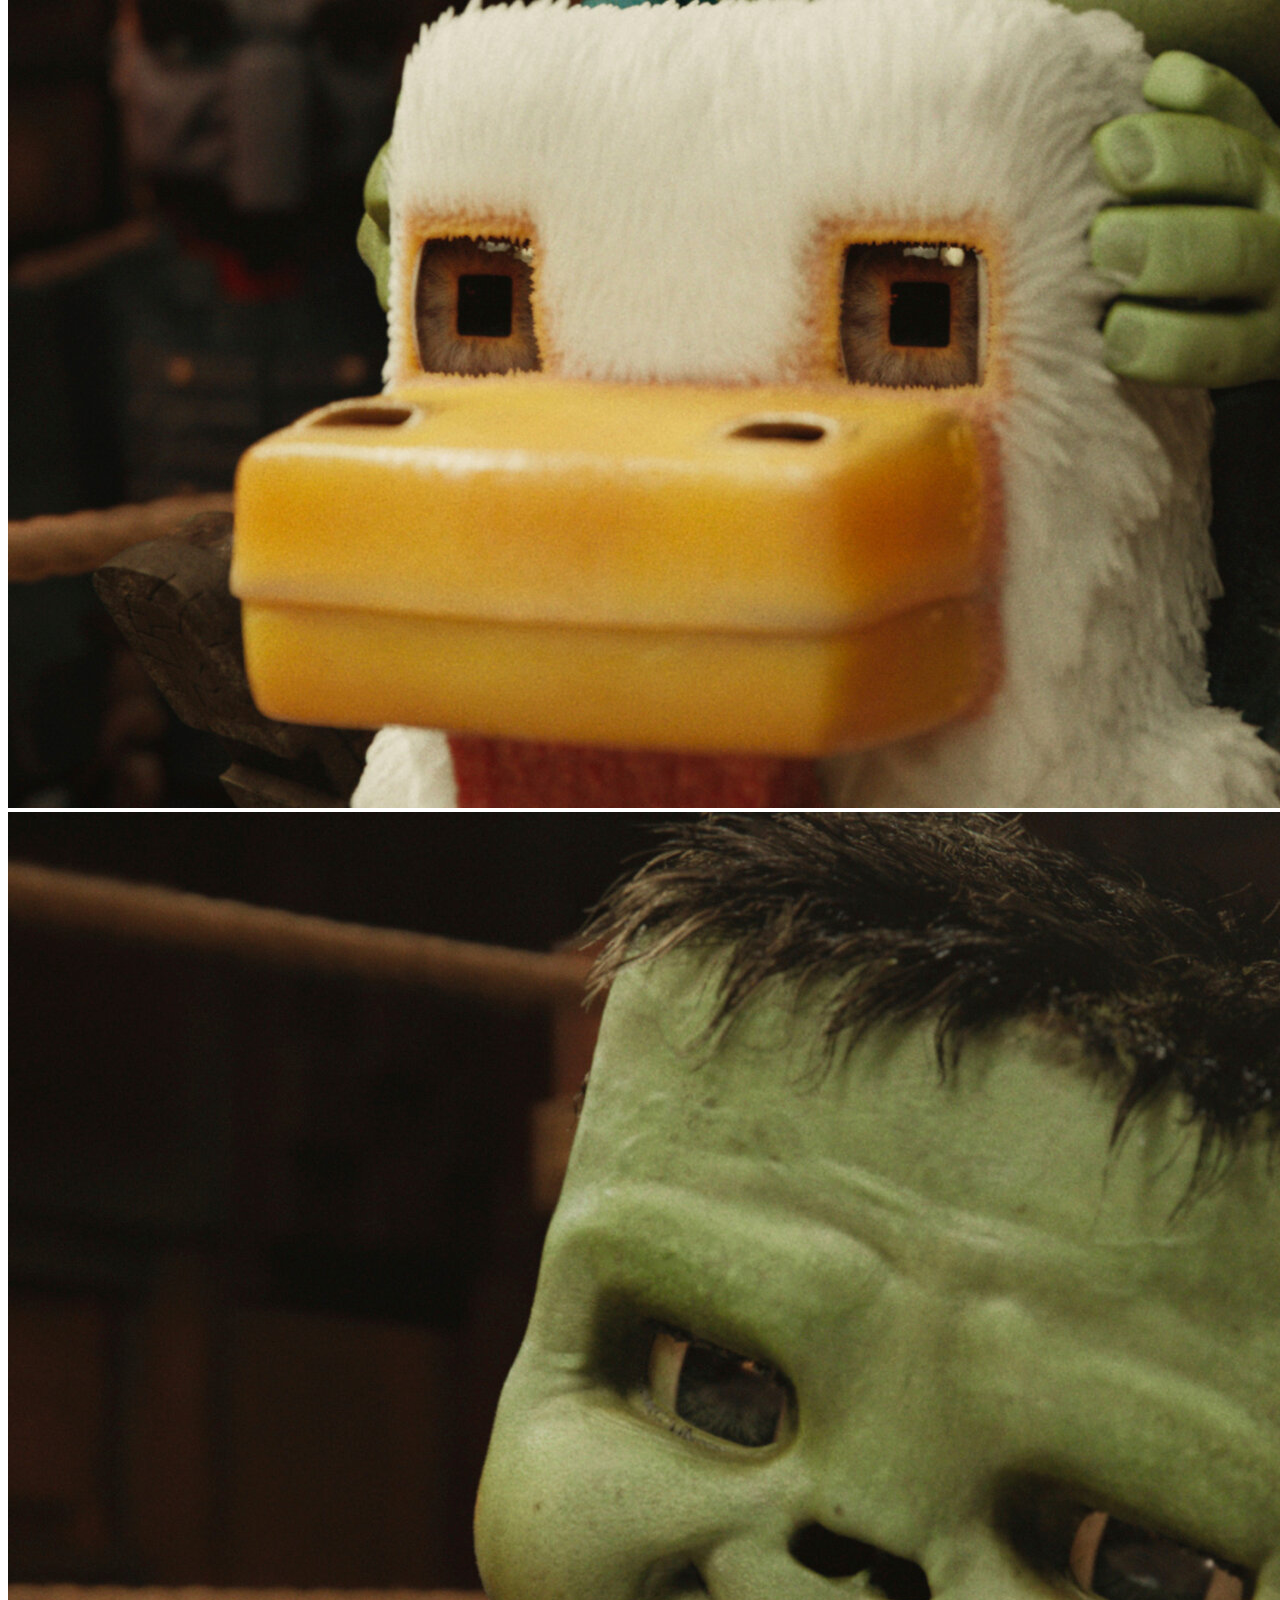
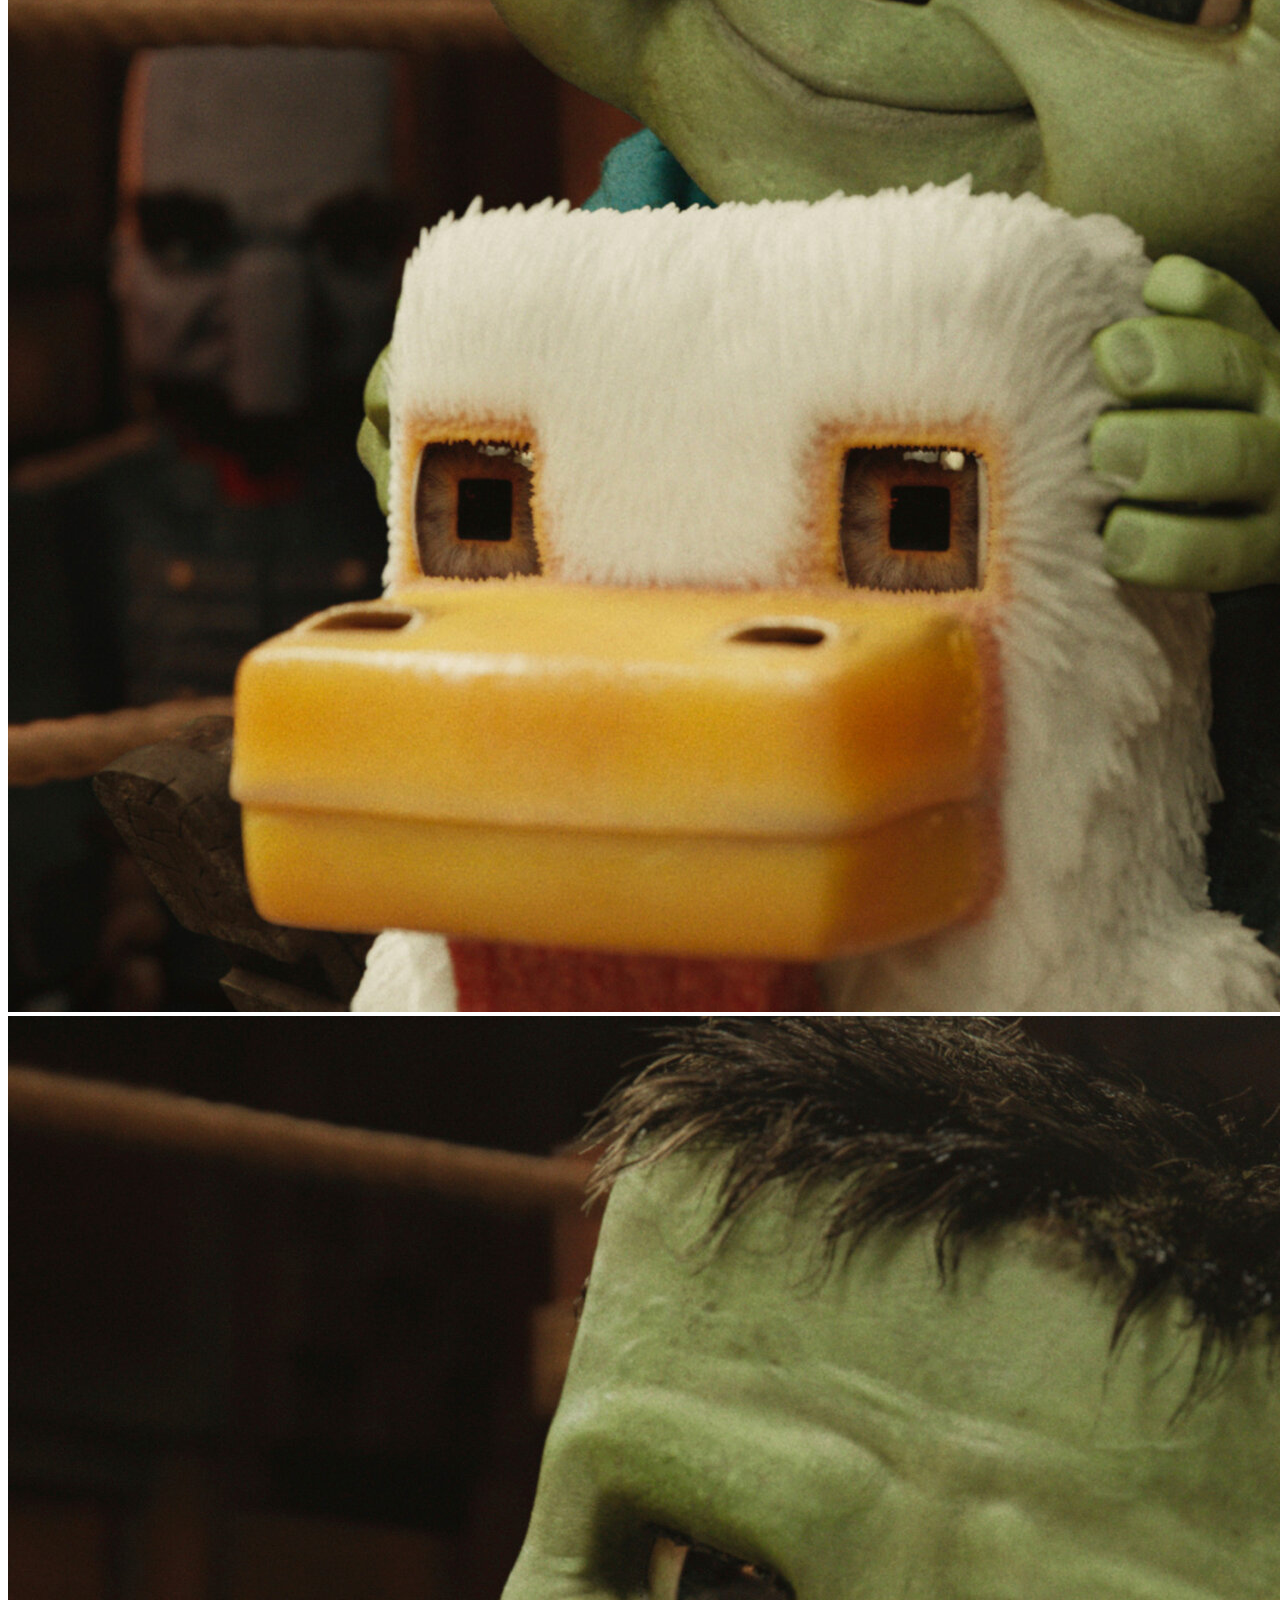
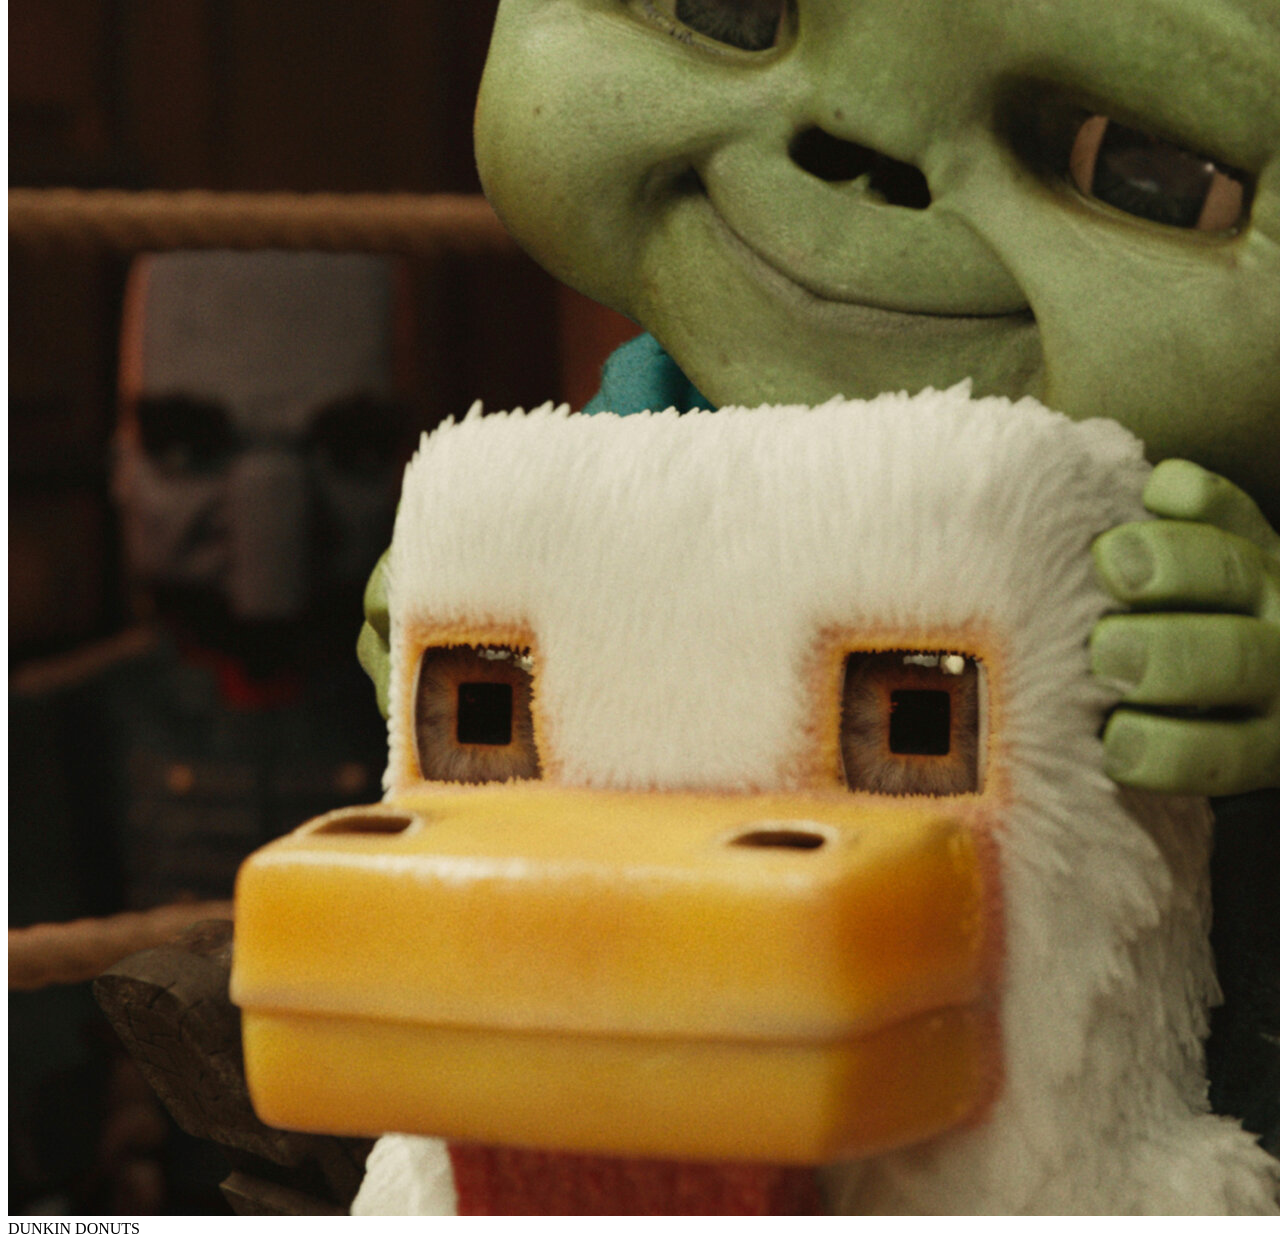
==== commit 840a5e24: "Merge branch 'master' of https://github.com/VagoImre/test-git" ====
--- a/index.html
+++ b/index.html
@@ -16,4 +16,10 @@
 <img src="escari.allert.jpeg" alt="officer nate higgerson">
 <img src="158433789_284500399704227_1827541601248490346_n.jpg" alt="benedekkys">
 <img src="top-9-reasons-why-im-retro-builderman-from-forsaken-v0-jt1ojzr98uif1.jpg" alt="jakobfeka">
+<img src="10cul-chicken-jockey-vqlf-mediumSquareAt3X.jpg" alt="menyafrancbatenyomorek">
+<img src="10cul-chicken-jockey-vqlf-mediumSquareAt3X.jpg" alt="menyafrancbatenyomorek">
+<img src="10cul-chicken-jockey-vqlf-mediumSquareAt3X.jpg" alt="menyafrancbatenyomorek">
+<img src="10cul-chicken-jockey-vqlf-mediumSquareAt3X.jpg" alt="menyafrancbatenyomorek">
+<img src="10cul-chicken-jockey-vqlf-mediumSquareAt3X.jpg" alt="menyafrancbatenyomorek">
+
 DUNKIN DONUTS
